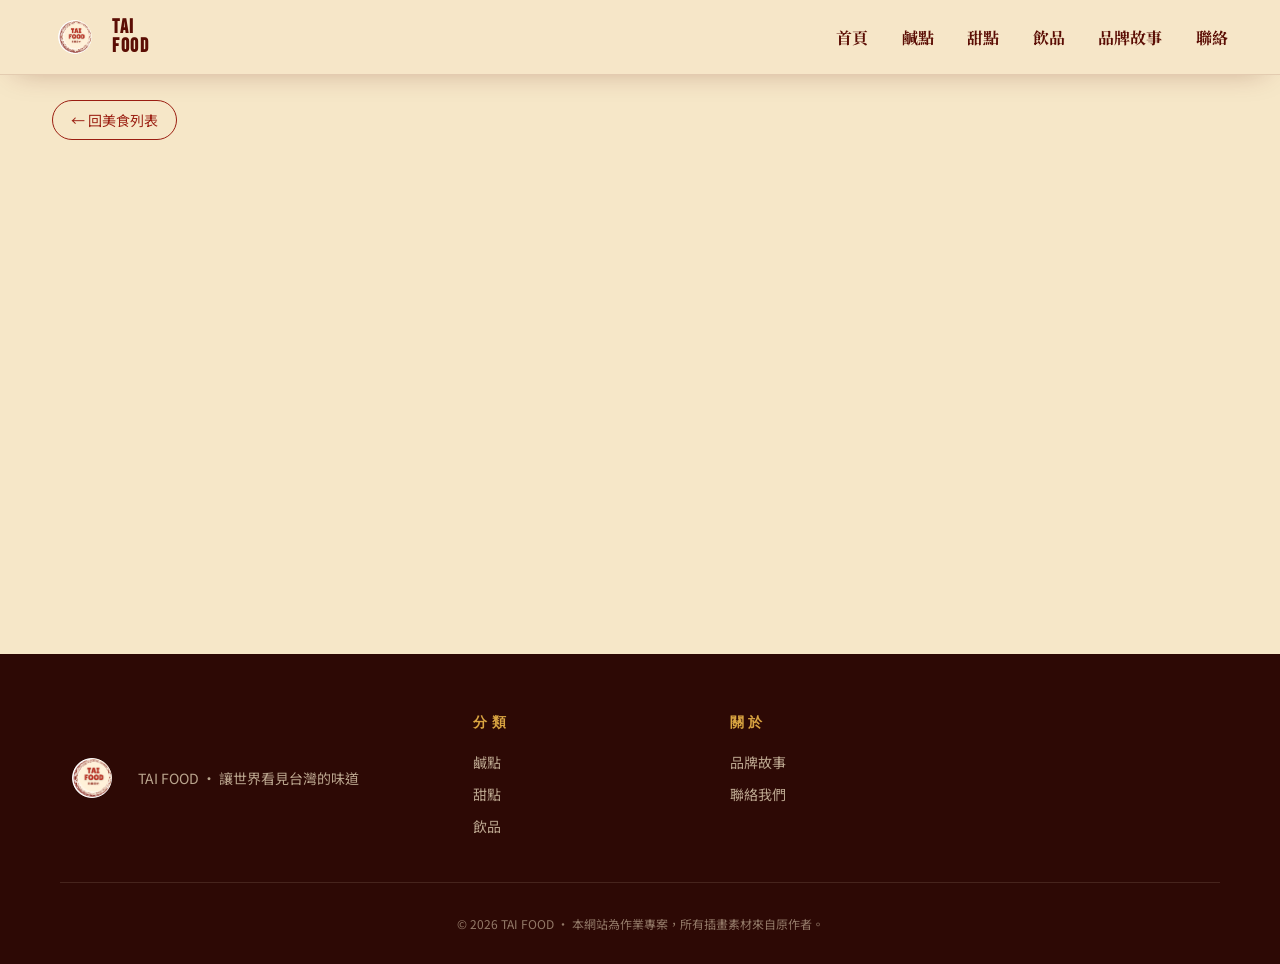
==== dish.html @ c457f82f "first commit" ====
<!DOCTYPE html>
<html lang="zh-Hant">
<head>
<meta charset="UTF-8" />
<meta name="viewport" content="width=device-width, initial-scale=1.0" />
<title>美食詳情｜TAI FOOD</title>
<meta name="description" content="TAI FOOD 美食詳情：菜色介紹、食材拆解，以及哪裡吃得到。" />
<link rel="preconnect" href="https://fonts.googleapis.com" />
<link rel="preconnect" href="https://fonts.gstatic.com" crossorigin />
<link href="https://fonts.googleapis.com/css2?family=Bebas+Neue&family=Noto+Sans+TC:wght@400;500;700;900&family=Noto+Serif+TC:wght@700;900&display=swap" rel="stylesheet" />
<link rel="stylesheet" href="styles.css" />
</head>
<body class="dish-page">

<!-- ░░░ 導覽列（實心版） ░░░ -->
<header id="navbar" class="navbar is-solid" aria-label="主導覽">
  <a href="index.html" class="navbar__brand" aria-label="回到首頁">
    <img src="assets/3.png" alt="TAI FOOD" />
    <span class="navbar__brand-text">TAI<br/>FOOD</span>
  </a>
  <nav class="navbar__menu" aria-label="主選單">
    <a href="index.html#home">首頁</a>
    <a href="index.html#salty">鹹點</a>
    <a href="index.html#sweet">甜點</a>
    <a href="index.html#drink">飲品</a>
    <a href="index.html#story">品牌故事</a>
    <a href="index.html#contact">聯絡</a>
  </nav>
  <button id="navToggle" class="navbar__toggle" type="button" aria-label="開啟選單" aria-expanded="false">
    <span></span><span></span><span></span>
  </button>
</header>

<main id="dishPage" class="dpage">
  <a class="dpage__back" href="index.html#top">← 回美食列表</a>
  <article id="dishDetail" class="ddetail" aria-live="polite"><!-- 由 dish.js 依 ?d= 產生 --></article>
</main>

<footer class="footer">
  <div class="footer__inner">
    <div class="footer__brand">
      <img src="assets/3.png" alt="TAI FOOD" />
      <p>TAI FOOD · 讓世界看見台灣的味道</p>
    </div>
    <div class="footer__cols">
      <div>
        <h4>分類</h4>
        <a href="index.html#salty">鹹點</a>
        <a href="index.html#sweet">甜點</a>
        <a href="index.html#drink">飲品</a>
      </div>
      <div>
        <h4>關於</h4>
        <a href="index.html#story">品牌故事</a>
        <a href="index.html#contact">聯絡我們</a>
      </div>
    </div>
  </div>
  <p class="footer__copy">© 2026 TAI FOOD · 本網站為作業專案，所有插畫素材來自原作者。</p>
</footer>

<script src="data.js"></script>
<script src="dish.js"></script>
<script src="game.js"></script>
</body>
</html>
---- styles.css ----
/* ============================================================
   TAI FOOD · styles.css
   主色 #9b1f12 ｜ 米色 #f6e7c8 ｜ 金色 #d9a441 ｜ 深紅 #5b0d04
   ============================================================ */

:root{
  --c-red:#9b1f12;
  --c-red-deep:#5b0d04;
  --c-red-soft:#b83a2b;
  --c-cream:#f6e7c8;
  --c-cream-deep:#ead0a3;
  --c-gold:#d9a441;
  --c-ink:#2b1410;
  --c-paper:#fffaf0;
  --shadow-card: 0 18px 40px -18px rgba(91,13,4,.55);
  --shadow-soft: 0 6px 24px -10px rgba(0,0,0,.25);
  --radius-lg:28px;
  --radius-md:18px;
  --radius-sm:10px;
  --maxw:1240px;
  --ease:cubic-bezier(.22,1,.36,1);
}

*,*::before,*::after{box-sizing:border-box}
html{scroll-behavior:smooth;scroll-padding-top:84px}
body{
  margin:0;
  font-family:"Noto Sans TC","PingFang TC","Microsoft JhengHei",sans-serif;
  color:var(--c-ink);
  background:var(--c-red);
  -webkit-font-smoothing:antialiased;
  overflow-x:hidden;
}
img{display:block;max-width:100%;height:auto}
a{color:inherit;text-decoration:none}
button{font-family:inherit;cursor:pointer;border:0;background:none;color:inherit}
input{font-family:inherit}
h1,h2,h3,h4{font-family:"Noto Serif TC",serif;font-weight:900;letter-spacing:.02em;margin:0}
p{margin:0;line-height:1.75}
ul{margin:0;padding:0;list-style:none}

/* ============================================================
   SPLASH（開場主視覺）— fixed overlay，避免影響下方 scroll 流
   ============================================================ */
.splash{
  position:fixed;
  inset:0;
  z-index:100;
  overflow:hidden;
  background:var(--c-red);
  cursor:pointer;
}
.splash__bg{
  position:absolute;inset:0;
  width:100%;height:100%;
  object-fit:cover;
  object-position:center;
  animation:splashBreath 8s ease-in-out infinite;
}
@keyframes splashBreath{
  0%,100%{transform:scale(1.02)}
  50%{transform:scale(1.06)}
}
.splash__scroll{
  position:absolute;
  right:24px;bottom:24px;
  z-index:3;
  writing-mode:vertical-rl;
  font-family:"Bebas Neue",sans-serif;
  letter-spacing:.4em;
  font-size:12px;
  color:rgba(255,255,255,.7);
}
.splash.is-leaving{
  animation:splashLeave .9s var(--ease) forwards;
}
@keyframes splashLeave{
  to{transform:translateY(-30px);opacity:0;visibility:hidden}
}

/* ============================================================
   NAVBAR
   ============================================================ */
.navbar{
  position:fixed;
  top:0;left:0;right:0;
  z-index:50;
  display:flex;align-items:center;justify-content:space-between;
  padding:14px clamp(20px,4vw,48px);
  background:var(--c-cream);
  border-bottom:1px solid rgba(91,13,4,.12);
  transition:background .35s var(--ease), box-shadow .35s var(--ease), padding .35s var(--ease);
}
.navbar.is-solid{
  background:rgba(246,231,200,.96);
  backdrop-filter:blur(10px);
  box-shadow:0 10px 30px -16px rgba(91,13,4,.35);
  padding-top:10px;padding-bottom:10px;
}
.navbar__brand{
  display:flex;align-items:center;gap:10px;
  color:var(--c-red-deep);
}
/* 3.png 是 RGB 無 alpha（白色背景）。用 mask 把圓形外的白底切除 */
.logo-circle,
.navbar__brand img,
.story__visual img,
.footer__brand img{
  aspect-ratio:1/1;
  object-fit:cover;
  object-position:center;
  -webkit-mask-image:radial-gradient(circle at 50% 50%, #000 43%, transparent 45%);
          mask-image:radial-gradient(circle at 50% 50%, #000 43%, transparent 45%);
}
.navbar__brand img{width:54px;height:54px;filter:drop-shadow(0 3px 8px rgba(91,13,4,.25))}
.navbar__brand-text{
  font-family:"Bebas Neue",sans-serif;
  font-size:20px;
  line-height:.95;
  letter-spacing:.08em;
  color:var(--c-red-deep);
  font-weight:700;
}
.navbar__menu{display:flex;align-items:center;gap:clamp(14px,2vw,32px)}
.navbar__menu a{
  position:relative;
  color:var(--c-red-deep);
  font-family:"Noto Serif TC",serif;
  font-weight:700;
  font-size:16px;
  padding:8px 4px;
  transition:color .2s;
}
.navbar__menu a::after{
  content:"";
  position:absolute;left:50%;right:50%;bottom:2px;
  height:2px;background:var(--c-red);
  transition:left .3s var(--ease),right .3s var(--ease);
}
.navbar__menu a:hover::after,
.navbar__menu a.is-active::after{left:0;right:0}
.navbar__menu a:hover{color:var(--c-red)}
.navbar__toggle{
  display:none;
  flex-direction:column;gap:5px;
  padding:8px;
}
.navbar__toggle span{
  display:block;width:24px;height:2px;background:var(--c-red-deep);
  transition:transform .3s, opacity .2s;
}
.navbar.is-open .navbar__toggle span:nth-child(1){transform:translateY(7px) rotate(45deg)}
.navbar.is-open .navbar__toggle span:nth-child(2){opacity:0}
.navbar.is-open .navbar__toggle span:nth-child(3){transform:translateY(-7px) rotate(-45deg)}

/* ============================================================
   HERO 主搜尋區（大爆版 BOOM）
   ============================================================ */
.hero{
  position:relative;
  min-height:100vh;
  padding:140px clamp(20px,5vw,60px) 100px;
  background:
    radial-gradient(ellipse 90% 70% at 72% 30%, rgba(255,205,110,.42), transparent 58%),
    radial-gradient(ellipse 60% 65% at 12% 92%, rgba(91,13,4,.7), transparent 62%),
    linear-gradient(155deg, #9a2412 0%, var(--c-red) 48%, #7a1008 100%);
  color:var(--c-cream);
  overflow:hidden;
  isolation:isolate;
}

/* 主光源：金色太陽光暈 */
.hero__sun{
  position:absolute;
  top:-15vh; right:-10vw;
  width:90vh; height:90vh;
  background:
    radial-gradient(circle, rgba(255,210,120,.55) 0%, rgba(217,164,65,.25) 30%, transparent 65%);
  filter:blur(20px);
  z-index:0;
  animation:sunBreath 9s ease-in-out infinite;
  pointer-events:none;
}
@keyframes sunBreath{
  0%,100%{transform:scale(1);opacity:.9}
  50%{transform:scale(1.08);opacity:1}
}

/* 紙質顆粒（薄薄一層髒度，質感關鍵） */
.hero__grain{
  position:absolute;inset:0;
  z-index:1;
  pointer-events:none;
  opacity:.18;
  mix-blend-mode:overlay;
  background-image:url("data:image/svg+xml;utf8,<svg xmlns='http://www.w3.org/2000/svg' width='200' height='200'><filter id='n'><feTurbulence type='fractalNoise' baseFrequency='.9' numOctaves='2' stitchTiles='stitch'/><feColorMatrix values='0 0 0 0 0 0 0 0 0 0 0 0 0 0 0 0 0 0 .5 0'/></filter><rect width='100%' height='100%' filter='url(%23n)'/></svg>");
}

.hero__bgdecor{
  position:absolute;inset:0;
  pointer-events:none;
  z-index:2;
}
.hero__ripple{
  position:absolute;
  filter:drop-shadow(0 8px 24px rgba(0,0,0,.35));
  will-change:transform;
  --px:0px; --py:0px;
  transform:translate3d(var(--px),var(--py),0);
}
.hero__ripple--1{top:8%;right:-6%;width:48%;opacity:.45}
.hero__ripple--2{bottom:-12%;left:-8%;width:42%;opacity:.4}
.hero__ripple--3{top:35%;left:48%;width:22%;opacity:.3}

/* 品牌圓形 LOGO 浮水印：藏在標題左後方，低透明度當質感層 */
.hero__watermark{
  position:absolute;
  top:50%; left:2%;
  width:min(46vh,440px);
  z-index:2;
  opacity:.08;
  pointer-events:none;
  --px:0px; --py:0px;
  transform:translate(-10%,-50%) translate3d(var(--px),var(--py),0);
  filter:drop-shadow(0 0 40px rgba(217,164,65,.4));
  animation:wmSpin 60s linear infinite;
}
@keyframes wmSpin{
  0%{filter:drop-shadow(0 0 40px rgba(217,164,65,.3))}
  50%{filter:drop-shadow(0 0 60px rgba(217,164,65,.55))}
  100%{filter:drop-shadow(0 0 40px rgba(217,164,65,.3))}
}

/* ============================================================
   食物爆炸拼貼層 — 14 道精選散落 + 階梯爆出 + 異步浮動
   ============================================================ */
.hero__feast{
  position:absolute;
  inset:0;
  z-index:3;
  pointer-events:none;
  overflow:hidden;
}
/* 外層 div：接視差位移（JS 寫 --px/--py） */
.hero__food{
  position:absolute;
  --px:0px; --py:0px;
  transform:translate3d(var(--px),var(--py),0);
  will-change:transform;
  opacity:0;
  animation:foodBoom .9s var(--ease) var(--delay,0ms) forwards;
}
/* 內層 img：接旋轉 + floating，跟外層 transform 互不干擾 */
.hero__food img{
  display:block;
  width:100%;
  height:auto;
  filter:drop-shadow(0 14px 28px rgba(0,0,0,.45)) drop-shadow(0 0 18px rgba(217,164,65,.18));
  transform:rotate(var(--rot,0deg));
  animation:foodFloat var(--float-dur,7s) ease-in-out var(--float-delay,0s) infinite;
  will-change:transform;
}
@keyframes foodBoom{
  0%{
    opacity:0;
    transform:translate3d(var(--from-x,0),var(--from-y,0),0) scale(.3);
  }
  60%{opacity:1}
  100%{
    opacity:1;
    transform:translate3d(var(--px),var(--py),0) scale(1);
  }
}
@keyframes foodFloat{
  0%,100%{transform:rotate(var(--rot,0deg)) translateY(0)}
  50%{transform:rotate(calc(var(--rot,0deg) + 2deg)) translateY(-10px)}
}

/* 14 張食物個別定位（top/left/width + 個別旋轉與浮動參數） */
.hero__food--1 {top: 6%;  right: 4%;  width:22%; --rot: -8deg; --from-x:120px;  --from-y:-80px;  --float-dur:6.5s; --float-delay:.1s}
.hero__food--2 {top: 14%; right: 30%; width:16%; --rot:  6deg; --from-x:-60px;  --from-y:-100px; --float-dur:7.2s; --float-delay:.4s}
.hero__food--3 {top: 38%; right: -2%; width:18%; --rot: 12deg; --from-x:140px;  --from-y:40px;   --float-dur:5.8s; --float-delay:.2s}
.hero__food--4 {top: 60%; right: 12%; width:20%; --rot: -4deg; --from-x:80px;   --from-y:120px;  --float-dur:8s;   --float-delay:.6s}
.hero__food--5 {top: 72%; right: 36%; width:14%; --rot: 14deg; --from-x:-40px;  --from-y:140px;  --float-dur:6.8s; --float-delay:.3s}
.hero__food--6 {top: 30%; right: 50%; width:11%; --rot: -10deg;--from-x:-100px; --from-y:-60px;  --float-dur:7.5s; --float-delay:.8s}
.hero__food--7 {top: 4%;  left: 50%;  width:10%; --rot:  8deg; --from-x:0;      --from-y:-120px; --float-dur:6s;   --float-delay:.5s}
.hero__food--8 {top: 80%; left: 42%;  width: 9%; --rot:-14deg; --from-x:-30px;  --from-y:160px;  --float-dur:7.8s; --float-delay:.2s}
.hero__food--9 {top: 22%; right: 18%; width:13%; --rot: 18deg; --from-x:60px;   --from-y:-80px;  --float-dur:6.3s; --float-delay:.7s}
.hero__food--10{top: 56%; right: 28%; width:10%; --rot: -6deg; --from-x:40px;   --from-y:100px;  --float-dur:8.5s; --float-delay:.1s}
.hero__food--11{top: 48%; right: 44%; width:12%; --rot: 10deg; --from-x:-80px;  --from-y:40px;   --float-dur:7s;   --float-delay:.9s}
.hero__food--12{top: 86%; right: 6%;  width:13%; --rot: -16deg;--from-x:100px;  --from-y:180px;  --float-dur:6.6s; --float-delay:.4s}
.hero__food--13{top: 88%; left: 4%;   width:14%; --rot: 12deg; --from-x:-180px; --from-y:120px;  --float-dur:7.4s; --float-delay:.5s}
.hero__food--14{top: 64%; left: 28%;  width:11%; --rot:-12deg; --from-x:-140px; --from-y:60px;   --float-dur:6.9s; --float-delay:.3s}

/* 角落紅色印章（避開 KV 中央 LOGO，貼右上邊緣） */
.hero__stamp{
  position:absolute;
  top:104px;
  right:clamp(16px,2.5vw,28px);
  z-index:5;
  width:80px;
  height:80px;
  border-radius:50%;
  background:linear-gradient(135deg, #c43426 0%, #7a1209 100%);
  border:2px solid rgba(246,231,200,.4);
  display:flex;
  flex-direction:column;
  align-items:center;
  justify-content:center;
  color:var(--c-cream);
  box-shadow:0 12px 32px rgba(0,0,0,.4), inset 0 0 0 4px rgba(91,13,4,.4);
  transform:rotate(-12deg);
  animation:stampSway 4s ease-in-out infinite;
}
@keyframes stampSway{
  0%,100%{transform:rotate(-12deg)}
  50%{transform:rotate(-8deg) scale(1.04)}
}
.hero__stamp-zh{
  font-family:"Noto Serif TC",serif;
  font-weight:900;
  font-size:30px;
  line-height:1;
}
.hero__stamp-en{
  font-family:"Bebas Neue",sans-serif;
  font-size:8px;
  letter-spacing:.15em;
  margin-top:4px;
  opacity:.85;
}

.hero__inner{
  position:relative;
  z-index:6;
  max-width:var(--maxw);
  margin:0 auto;
}
.hero__eyebrow{
  display:inline-flex;
  align-items:center;
  gap:12px;
  font-family:"Bebas Neue",sans-serif;
  letter-spacing:.4em;
  color:var(--c-gold);
  font-size:14px;
  margin-bottom:28px;
  padding:6px 16px;
  border:1px solid rgba(217,164,65,.35);
  border-radius:999px;
  background:rgba(91,13,4,.3);
  backdrop-filter:blur(4px);
  animation:heroFadeUp .9s var(--ease) .1s both;
}
.hero__eyebrow-dot{
  width:8px;height:8px;border-radius:50%;
  background:var(--c-gold);
  box-shadow:0 0 12px var(--c-gold);
  animation:dotPulse 1.4s ease-in-out infinite;
}
@keyframes dotPulse{
  0%,100%{opacity:1;transform:scale(1)}
  50%{opacity:.5;transform:scale(.7)}
}

.hero__title{
  font-size:clamp(64px,12vw,196px);
  line-height:.92;
  color:var(--c-cream);
  letter-spacing:-.02em;
  margin-left:-.04em;
}
.hero__title-line{
  display:block;
  position:relative;
  text-shadow:
    0 4px 0 rgba(91,13,4,.5),
    0 8px 24px rgba(0,0,0,.5),
    0 0 80px rgba(217,164,65,.15);
  animation:heroFadeUp 1s var(--ease) both;
}
.hero__title-line:nth-child(1){animation-delay:.25s}
.hero__title-line:nth-child(2){animation-delay:.45s}

.hero__title-accent{
  position:relative;
  display:inline-block;
  color:var(--c-gold);
  font-style:italic;
  padding:0 .04em;
  background:linear-gradient(180deg, #fff2c4 0%, var(--c-gold) 55%, #a36e1f 100%);
  -webkit-background-clip:text;
  background-clip:text;
  -webkit-text-fill-color:transparent;
  filter:drop-shadow(0 8px 20px rgba(217,164,65,.45));
}
/* 三層重影：黑底 → 紅描邊 → 金主字（製造立體爆炸感） */
.hero__title-accent::before,
.hero__title-accent::after{
  content:attr(data-text);
  position:absolute;
  left:0; top:0;
  font-style:italic;
  pointer-events:none;
}
.hero__title-accent::before{
  z-index:-2;
  transform:translate(10px, 12px);
  color:transparent;
  -webkit-text-stroke:2px rgba(91,13,4,.85);
  -webkit-text-fill-color:transparent;
  background:none;
  filter:none;
}
.hero__title-accent::after{
  z-index:-1;
  transform:translate(5px, 6px);
  color:rgba(91,13,4,.55);
  -webkit-text-fill-color:rgba(91,13,4,.55);
  background:none;
  filter:none;
}

@keyframes heroFadeUp{
  0%{opacity:0;transform:translateY(40px)}
  100%{opacity:1;transform:translateY(0)}
}
.hero__lede{
  margin:32px 0 40px;
  font-size:clamp(15px,1.6vw,19px);
  max-width:560px;
  color:rgba(246,231,200,.88);
  border-left:3px solid var(--c-gold);
  padding-left:16px;
  animation:heroFadeUp 1s var(--ease) .65s both;
}

/* 搜尋表單 */
.search{
  display:grid;
  grid-template-columns:1fr 1fr auto;
  gap:8px;
  padding:8px;
  background:var(--c-cream);
  border-radius:999px;
  max-width:780px;
  box-shadow:
    var(--shadow-card),
    0 0 0 1px rgba(217,164,65,.25),
    0 0 40px rgba(217,164,65,.2);
  animation:heroFadeUp 1s var(--ease) .85s both;
}
.search__field{
  display:flex;align-items:center;gap:10px;
  padding:0 18px;
  background:#fff;
  border-radius:999px;
}
.search__field:focus-within{
  outline:2px solid var(--c-gold);
}
.search__icon{font-size:18px}
.search__field input{
  flex:1;
  border:0;outline:0;
  padding:16px 0;
  font-size:15px;
  color:var(--c-ink);
  background:transparent;
  min-width:0;
}
.search__submit{
  display:inline-flex;align-items:center;gap:8px;
  padding:0 28px;
  background:var(--c-red);
  color:#fff;
  border-radius:999px;
  font-family:"Bebas Neue",sans-serif;
  letter-spacing:.2em;
  font-size:16px;
  transition:background .2s, transform .2s;
}
.search__submit:hover{background:var(--c-red-deep);transform:translateY(-1px)}
.search__submit:active{transform:translateY(0)}

/* 標籤 */
.hero__tags{
  margin-top:32px;
  display:flex;align-items:center;flex-wrap:wrap;gap:12px;
  animation:heroFadeUp 1s var(--ease) 1.05s both;
}
.hero__tags-label{
  font-family:"Bebas Neue",sans-serif;
  letter-spacing:.3em;
  color:var(--c-gold);
  font-size:13px;
}
.tags{display:flex;flex-wrap:wrap;gap:8px}
.tags button{
  padding:8px 16px;
  background:rgba(246,231,200,.12);
  border:1px solid rgba(246,231,200,.3);
  color:var(--c-cream);
  border-radius:999px;
  font-size:13px;
  transition:all .25s var(--ease);
}
.tags button:hover{
  background:var(--c-gold);
  color:var(--c-red-deep);
  border-color:var(--c-gold);
  transform:translateY(-2px);
}

.search__output{
  display:block;
  margin-top:24px;
  min-height:24px;
  color:var(--c-gold);
  font-size:14px;
}

/* ============================================================
   搜尋結果（假資料店家）
   ============================================================ */
.results{
  background:var(--c-cream);
  padding:64px clamp(20px,5vw,60px) 24px;
  border-top:3px solid var(--c-gold);
}
.results__inner{max-width:var(--maxw);margin:0 auto}
.results__bar{
  display:flex;align-items:center;justify-content:space-between;
  flex-wrap:wrap;gap:12px;margin-bottom:28px;
}
.results__head{
  font-family:"Noto Serif TC",serif;
  font-weight:900;
  font-size:clamp(22px,3vw,32px);
  color:var(--c-red);
}
.results__clear{
  padding:8px 18px;
  border:1px solid var(--c-red);
  border-radius:999px;
  color:var(--c-red);
  font-size:13px;
  background:transparent;
  transition:all .2s var(--ease);
}
.results__clear:hover{background:var(--c-red);color:#fff}
.results__grid{
  display:grid;
  grid-template-columns:repeat(auto-fill,minmax(280px,1fr));
  gap:20px;
}
.results__empty{
  margin:24px 0 8px;
  color:var(--c-ink);
  opacity:.7;
  font-size:15px;
}

/* 店家結果卡 */
.rcard{
  background:#fff;
  border-radius:18px;
  padding:22px 22px 18px;
  box-shadow:var(--shadow-card);
  border:1px solid rgba(217,164,65,.25);
  border-top:4px solid var(--c-gold);
  display:flex;flex-direction:column;gap:10px;
  transition:transform .2s var(--ease),box-shadow .2s var(--ease);
}
.rcard:hover{transform:translateY(-4px);box-shadow:0 18px 40px rgba(91,13,4,.18)}
.rcard--salty{border-top-color:#c43426}
.rcard--sweet{border-top-color:#e0894d}
.rcard--drink{border-top-color:#5b8c5a}
.rcard__top{display:flex;align-items:baseline;justify-content:space-between;gap:10px}
.rcard__name{
  font-family:"Noto Serif TC",serif;
  font-weight:700;font-size:20px;color:var(--c-ink);
}
.rcard__price{color:var(--c-gold);font-weight:700;letter-spacing:.05em}
.rcard__loc{font-size:13px;color:var(--c-ink);opacity:.8;display:flex;align-items:center;gap:8px}
.rcard__cat{
  margin-left:auto;
  background:rgba(217,164,65,.18);
  color:var(--c-red);
  padding:2px 10px;border-radius:999px;font-size:11px;font-weight:700;
}
.rcard__tags{display:flex;flex-wrap:wrap;gap:6px}
.rcard__tag{
  background:rgba(196,52,38,.08);
  color:var(--c-red);
  padding:3px 10px;border-radius:999px;font-size:12px;
}
.rcard__note{font-size:13px;line-height:1.6;color:var(--c-ink);opacity:.85;flex:1}
.rcard__meta{
  display:flex;align-items:center;justify-content:space-between;
  border-top:1px dashed rgba(91,13,4,.15);padding-top:10px;font-size:12px;
}
.rcard__rating{color:var(--c-gold);letter-spacing:1px}
.rcard__rating b{color:var(--c-ink);margin-left:4px}
.rcard__hours{color:var(--c-ink);opacity:.7}

/* 菜卡是連結（點進詳情頁）：去底線、文字色繼承 */
.dish{cursor:pointer;text-decoration:none;color:inherit}
.dish:focus-visible{
  outline:3px solid var(--c-gold);
  outline-offset:4px;
  border-radius:18px;
}

/* ============================================================
   菜色詳情頁 dish.html
   ============================================================ */
.dish-page{background:var(--c-cream)}
.dpage{
  max-width:1240px;
  margin:0 auto;
  padding:100px clamp(18px,4vw,32px) 60px;
}
.dpage__back{
  display:inline-flex;align-items:center;
  margin-bottom:24px;padding:9px 18px;
  border:1px solid var(--c-red);border-radius:999px;
  color:var(--c-red);font-size:14px;text-decoration:none;
  transition:all .2s var(--ease);
}
.dpage__back:hover{background:var(--c-red);color:#fff;transform:translateX(-3px)}

/* 進場：各區塊由上往下逐段浮現 */
.ddetail > *{
  opacity:0;transform:translateY(26px);
  transition:opacity .55s var(--ease), transform .55s var(--ease);
  transition-delay:calc(var(--i,0) * 90ms + 80ms);
}
.ddetail.is-in > *{opacity:1;transform:none}

/* 主視覺 + 基本資料（雙欄） */
.dhero{
  display:grid;
  grid-template-columns:minmax(0,680px) 1fr;
  gap:44px;align-items:center;
  background:#fff;border-radius:28px;padding:32px;
  box-shadow:var(--shadow-card);
  border:1px solid rgba(217,164,65,.25);
  border-top:6px solid var(--c-red);
}
.dhero--sweet{border-top-color:#e0894d}
.dhero--drink{border-top-color:#5b8c5a}
.dhero__media{
  aspect-ratio:1/1;border-radius:24px;overflow:hidden;
  display:flex;align-items:center;justify-content:center;
  background:
    radial-gradient(circle at 30% 25%, rgba(255,255,255,.7), transparent 55%),
    radial-gradient(circle at center, var(--c-cream) 60%, var(--c-cream-deep) 100%);
  box-shadow:inset 0 -10px 26px rgba(91,13,4,.16);
}
.dhero--drink .dhero__media{
  background:radial-gradient(circle at center, #f6e7c8 60%, #c48b48 100%);
}
.dhero__media img{width:98%;height:98%;object-fit:contain;filter:drop-shadow(0 18px 30px rgba(91,13,4,.3))}
.dhero__media--emoji span{font-size:clamp(150px,26vw,240px);line-height:1;filter:drop-shadow(0 10px 18px rgba(91,13,4,.3))}

/* 食材飛入聚攏 → 成品浮現（滷肉飯特別動畫） */
.dhero__media--assemble{
  position:relative;overflow:hidden;
  width:100%;
  aspect-ratio:677/369;        /* 配合素材比例，且子元素皆 absolute 時仍有高度 */
  background:radial-gradient(circle at 50% 42%, #fff, var(--c-cream) 72%);
}
.assemble{position:absolute;inset:0}
.assemble__result,
.assemble__piece{
  position:absolute;inset:0;
  width:100%;height:100%;
  object-fit:contain;
  will-change:transform,opacity;
}
.assemble__result{opacity:0;transform:scale(.92);filter:drop-shadow(0 16px 26px rgba(91,13,4,.28))}
.assemble__piece{opacity:0;filter:drop-shadow(0 10px 18px rgba(91,13,4,.22))}

.assemble.is-playing .assemble__result{animation:asmResult 1.1s var(--ease) 1.15s forwards}
.assemble.is-playing .assemble__piece{animation:asmGather 1.5s var(--ease) var(--d,0ms) both}

@keyframes asmGather{
  0%{opacity:0;transform:translate(var(--tx),var(--ty)) rotate(var(--rot)) scale(.6)}
  22%{opacity:1}
  62%{opacity:1;transform:translate(0,0) rotate(0deg) scale(.9)}
  100%{opacity:0;transform:translate(0,0) rotate(0deg) scale(1)}
}
@keyframes asmResult{
  0%{opacity:0;transform:scale(.92)}
  60%{opacity:1}
  100%{opacity:1;transform:scale(1)}
}

.assemble__replay{
  position:absolute;left:50%;bottom:12px;transform:translateX(-50%);
  z-index:5;padding:8px 18px;border-radius:999px;
  background:var(--c-red);color:#fff;font-size:13px;letter-spacing:.05em;
  box-shadow:0 6px 16px rgba(91,13,4,.3);
  transition:background .2s var(--ease), transform .2s var(--ease);
}
.assemble__replay:hover{background:var(--c-red-deep);transform:translateX(-50%) translateY(-2px)}

@media (prefers-reduced-motion: reduce){
  .assemble.is-playing .assemble__result{animation:none;opacity:1;transform:none}
  .assemble.is-playing .assemble__piece{animation:none;opacity:0}
}

.dhero__num{font-family:"Bebas Neue",sans-serif;letter-spacing:.2em;color:var(--c-gold);font-size:16px}
.dhero__name{font-family:"Noto Serif TC",serif;font-weight:900;font-size:clamp(34px,6vw,56px);color:var(--c-red);line-height:1.05;margin-top:2px}
.dhero__en{font-family:"Bebas Neue",sans-serif;letter-spacing:.16em;color:var(--c-gold);font-size:18px;margin-top:6px}
.dhero__meta{display:flex;align-items:center;gap:12px;margin:18px 0}
.dcat{padding:5px 16px;border-radius:999px;font-size:13px;font-weight:700;color:#fff;background:var(--c-red)}
.dcat--sweet{background:#e0894d}
.dcat--drink{background:#5b8c5a}
.dprice{font-family:"Bebas Neue",sans-serif;font-size:24px;color:var(--c-ink);letter-spacing:.05em}
.dhero__desc{font-size:16px;line-height:1.9;color:var(--c-ink)}
.dhero__tags{display:flex;flex-wrap:wrap;gap:8px;margin-top:18px}
.dchip{background:rgba(196,52,38,.08);color:var(--c-red);padding:4px 12px;border-radius:999px;font-size:12px}

/* 區塊 */
.dsec{margin-top:48px}
.dsec__h{
  font-family:"Noto Serif TC",serif;font-weight:900;font-size:clamp(22px,3vw,28px);
  color:var(--c-ink);display:inline-block;
  padding-bottom:10px;border-bottom:3px solid var(--c-gold);margin-bottom:24px;
}
.dsec__empty{color:var(--c-ink);opacity:.7;font-size:15px}

/* 食材拆解 */
.ding__grid{display:flex;flex-wrap:wrap;gap:22px}
.ding{width:188px;display:flex;flex-direction:column;align-items:center;gap:12px;text-align:center}
.ding__disc{
  width:172px;height:172px;border-radius:50%;background:#fff;
  display:flex;align-items:center;justify-content:center;
  box-shadow:0 8px 18px rgba(91,13,4,.14);
  transition:transform .25s var(--ease);
}
.ding__disc img{width:82%;height:82%;object-fit:contain}
.ding:hover .ding__disc{transform:scale(1.08) rotate(-5deg)}
.ding__label{font-size:13px;color:var(--c-ink);opacity:.85}

/* 哪裡吃得到（重用 .rcard） */
.dstores__grid{display:grid;grid-template-columns:repeat(auto-fill,minmax(260px,1fr));gap:18px}

/* 你可能也想吃 */
.drel__grid{display:grid;grid-template-columns:repeat(auto-fill,minmax(220px,1fr));gap:20px}
.drel{
  display:flex;flex-direction:column;align-items:center;gap:8px;
  padding:18px 14px;background:#fff;border-radius:18px;text-decoration:none;
  color:var(--c-ink);border:1px solid rgba(217,164,65,.2);
  transition:transform .2s var(--ease), box-shadow .2s var(--ease), border-color .2s;
}
.drel:hover{transform:translateY(-5px);box-shadow:var(--shadow-card);border-color:var(--c-gold)}
.drel__media{
  width:172px;height:172px;border-radius:50%;overflow:hidden;
  display:flex;align-items:center;justify-content:center;
  background:radial-gradient(circle at center, var(--c-cream) 60%, var(--c-cream-deep) 100%);
}
.drel__media img{width:84%;height:84%;object-fit:contain}
.drel__emoji{font-size:74px;line-height:1}
.drel__name{font-weight:700;font-size:15px}
.drel__price{font-family:"Bebas Neue",sans-serif;color:var(--c-gold);font-size:14px;letter-spacing:.08em}

/* 找不到 */
.ddetail__notfound{text-align:center;padding:60px 20px}
.ddetail__notfound-emoji{font-size:80px}
.ddetail__notfound h1{font-family:"Noto Serif TC",serif;color:var(--c-red);font-size:32px;margin:14px 0 8px}
.ddetail__notfound p{color:var(--c-ink);opacity:.8;margin-bottom:20px}
.ddetail__cta{
  display:inline-block;padding:12px 26px;border-radius:999px;
  background:var(--c-red);color:#fff;text-decoration:none;
  transition:background .2s;
}
.ddetail__cta:hover{background:var(--c-red-deep)}

@media (max-width:760px){
  .dhero{grid-template-columns:1fr;gap:22px;padding:22px}
  .dhero__media{max-width:340px;margin:0 auto}
  /* 食材圓圖：手機縮小成一排約 3 顆，避免一排一顆過於空曠 */
  .ding{width:100px;gap:8px}
  .ding__disc{width:92px;height:92px}
  .ding__grid{gap:14px;justify-content:center}
  /* 相關推薦：手機固定 2 欄 */
  .drel__grid{grid-template-columns:repeat(2,1fr)}
  .drel__media{width:120px;height:120px}
}
@media (prefers-reduced-motion: reduce){
  .ddetail > *{transition:opacity .2s ease;transform:none}
}

/* ============================================================
   三大支柱
   ============================================================ */
.pillars{
  background:var(--c-cream);
  padding:80px clamp(20px,5vw,60px);
  position:relative;
}
.pillars::before{
  content:"";
  position:absolute;top:-1px;left:0;right:0;height:60px;
  background:linear-gradient(180deg, var(--c-red) 0%, transparent 100%);
  opacity:.3;
}
.pillars__grid{
  max-width:var(--maxw);
  margin:0 auto;
  display:grid;
  grid-template-columns:repeat(3,1fr);
  gap:20px;
}
.pillar{
  position:relative;
  padding:40px 32px;
  border-radius:var(--radius-lg);
  background:#fff;
  color:var(--c-red-deep);
  overflow:hidden;
  transition:transform .35s var(--ease), box-shadow .35s var(--ease);
  border:1px solid rgba(155,31,18,.08);
}
.pillar:hover{
  transform:translateY(-8px);
  box-shadow:var(--shadow-card);
}
.pillar::after{
  content:"";
  position:absolute;left:32px;right:32px;bottom:24px;
  height:3px;background:var(--c-gold);
  transform:scaleX(.2);transform-origin:left;
  transition:transform .4s var(--ease);
}
.pillar:hover::after{transform:scaleX(1)}
.pillar__num{
  font-family:"Bebas Neue",sans-serif;
  font-size:48px;
  color:var(--c-red);
  opacity:.25;
  line-height:1;
}
.pillar h2{
  font-size:42px;
  margin:8px 0 4px;
  color:var(--c-red);
}
.pillar p{
  font-family:"Bebas Neue",sans-serif;
  letter-spacing:.3em;
  color:var(--c-gold);
  font-size:14px;
  margin-bottom:16px;
}
.pillar small{font-size:14px;line-height:1.7;color:var(--c-ink)}

/* ============================================================
   分類菜單區 .cat
   ============================================================ */
.cat{
  padding:100px clamp(20px,5vw,60px);
  position:relative;
}
.cat--salty{background:var(--c-red);color:var(--c-cream)}
.cat--sweet{background:var(--c-cream);color:var(--c-red-deep)}
.cat--drink{background:var(--c-red-deep);color:var(--c-cream)}

.cat__head{
  max-width:var(--maxw);
  margin:0 auto 60px;
  text-align:center;
}
.cat__eyebrow{
  font-family:"Bebas Neue",sans-serif;
  letter-spacing:.5em;
  font-size:13px;
  color:var(--c-gold);
  margin-bottom:14px;
}
.cat__title{
  font-size:clamp(48px,7vw,96px);
  letter-spacing:.05em;
  margin-bottom:20px;
}
.cat__lede{
  max-width:600px;
  margin:0 auto;
  opacity:.85;
  font-size:16px;
}

/* ============================================================
   甜點圓桌轉盤（釘住聚焦 + 滾動驅動旋轉）
   ============================================================ */
.tt-track{position:relative;height:300vh}
.tt-track.is-static{height:auto}          /* 減動 fallback：回到一般格線 */
.tt-sticky{
  --nav-h:88px;                          /* 固定導覽列高度，置中時扣掉避免頂端被切 */
  position:sticky;top:0;
  height:100vh;
  display:grid;place-items:center;
  padding-top:var(--nav-h);              /* 在 header 以下的可視區置中 */
  box-sizing:border-box;
  overflow:hidden;
}
.tt-track.is-static .tt-sticky{position:static;height:auto;display:block;padding-top:0}

.turntable{
  --spin:0deg;
  --D:min(88vw,660px,66vh);              /* 同時受視窗高限制，矮螢幕也不會頂到 header */
  --R:calc(var(--D) * 0.40);            /* 盤子離圓心半徑 */
  position:relative;
  width:var(--D);height:var(--D);
}

/* 圓心 hub：標題 + 當前聚焦甜點名 */
.tt-hub{
  position:absolute;top:50%;left:50%;
  transform:translate(-50%,-50%);
  width:38%;
  text-align:center;color:var(--c-red);
  z-index:1;pointer-events:none;
}
.tt-hub__label{
  display:block;font-family:"Noto Serif TC",serif;font-weight:900;
  font-size:clamp(26px,4vw,40px);line-height:1;
}
.tt-hub__name{
  display:block;margin-top:10px;
  font-size:clamp(14px,1.6vw,18px);font-weight:700;color:var(--c-red-deep);
  min-height:1.4em;
}
.tt-hub__hint{
  display:block;margin-top:8px;
  font-family:"Bebas Neue",sans-serif;letter-spacing:.2em;font-size:12px;color:var(--c-gold);
}

/* 盤子：三層 transform — 定位上盤 / 反轉正立 / 聚焦放大 */
.tt-plate{
  position:absolute;top:50%;left:50%;
  width:clamp(116px,16vw,168px);
  text-decoration:none;color:var(--c-red-deep);
  transform:translate(-50%,-50%) rotate(calc(var(--a) + var(--spin))) translateY(calc(-1 * var(--R)));
}
.tt-plate__inner{
  display:block;
  transform:rotate(calc(-1 * (var(--a) + var(--spin))));
}
.tt-plate__card{
  --s:0.82;
  display:flex;flex-direction:column;align-items:center;gap:6px;
  transform:scale(var(--s));
  opacity:.72;
  transition:transform .3s var(--ease), opacity .3s var(--ease);
}
.tt-plate.is-front{z-index:3}
.tt-plate.is-front .tt-plate__card{--s:1.28;opacity:1}

.tt-plate__disc{
  width:100%;aspect-ratio:1;border-radius:50%;
  display:flex;align-items:center;justify-content:center;overflow:hidden;
  background:
    radial-gradient(circle at 30% 25%, rgba(255,255,255,.7), transparent 55%),
    radial-gradient(circle at center, var(--c-cream) 60%, var(--c-cream-deep) 100%);
  box-shadow:inset 0 -8px 20px rgba(91,13,4,.16), 0 10px 24px -8px rgba(91,13,4,.35);
  transition:box-shadow .3s var(--ease);
}
.tt-plate.is-front .tt-plate__disc{
  box-shadow:inset 0 -8px 20px rgba(91,13,4,.16),
             0 16px 36px -8px rgba(91,13,4,.4),
             0 0 0 4px rgba(217,164,65,.55),
             0 0 30px rgba(217,164,65,.5);
}
.tt-plate__disc img{width:84%;height:84%;object-fit:contain;filter:drop-shadow(0 8px 12px rgba(91,13,4,.25))}
.tt-plate__disc--emoji span{font-size:clamp(48px,7vw,72px);line-height:1}
.tt-plate__name{font-family:"Noto Serif TC",serif;font-weight:700;font-size:15px;color:var(--c-red)}
.tt-plate__price{font-family:"Bebas Neue",sans-serif;letter-spacing:.06em;font-size:13px;color:var(--c-gold)}

@media (max-width:760px){
  .tt-track{height:260vh}
  .turntable{--D:min(94vw,460px);--R:calc(var(--D) * 0.42)}
  .tt-plate{width:clamp(96px,28vw,132px)}
  .tt-plate.is-front .tt-plate__card{--s:1.18}
}

/* ============================================================
   飲品橫向展開手風琴
   ============================================================ */
.panels{
  max-width:var(--maxw);
  margin:0 auto;
  display:flex;
  gap:12px;
  height:clamp(420px,62vh,600px);
}
.panel{
  position:relative;
  flex:1;min-width:0;
  border-radius:20px;
  overflow:hidden;
  cursor:pointer;
  opacity:0;                                   /* 進場前 */
  background:linear-gradient(160deg,
    hsl(calc(10 + var(--i) * 6) 68% 33%),
    hsl(calc(4 + var(--i) * 5) 76% 15%));
  border:1px solid rgba(217,164,65,.25);
  box-shadow:0 14px 32px -12px rgba(0,0,0,.6);
  transition:flex .55s var(--ease);
}
.panels.is-in .panel{animation:panelRise .6s var(--ease) calc(var(--i) * 80ms) both}
@keyframes panelRise{from{opacity:0;transform:translateY(32px)}to{opacity:1;transform:none}}
.panel.is-active{flex:4.6}

/* 裝飾素材底紋（漣漪／祥雲），展開時更明顯 */
.panel__decor{position:absolute;inset:0;z-index:0;display:flex;align-items:center;justify-content:center;opacity:.16;pointer-events:none;transition:opacity .5s var(--ease)}
.panel__decor img{width:130%;height:130%;object-fit:cover;filter:saturate(.7) brightness(1.1)}
.panel.is-active .panel__decor{opacity:.3}

/* emoji 主視覺 */
.panel__emoji{
  position:absolute;inset:0;z-index:1;
  display:flex;align-items:center;justify-content:center;
  font-size:clamp(42px,6vw,78px);
  filter:drop-shadow(0 10px 16px rgba(0,0,0,.45));
  transition:transform .5s var(--ease);
}
.panel.is-active .panel__emoji{transform:translateY(-24%) scale(1.18)}

/* 合成照片主視覺（珍奶／青茶／木瓜牛奶） */
.panel__photo{
  position:absolute;inset:0;z-index:1;
  display:flex;align-items:center;justify-content:center;
  padding:16px;
  transition:transform .5s var(--ease);
}
.panel__photo img{
  max-height:60%;max-width:92%;object-fit:contain;
  filter:drop-shadow(0 16px 26px rgba(0,0,0,.5));
  transition:transform .5s var(--ease);
}
.panel.is-active .panel__photo img{transform:translateY(-18%) scale(1.08)}

/* 收合時的直書標籤 */
.panel__label{
  position:absolute;left:50%;bottom:22px;transform:translateX(-50%);
  z-index:2;writing-mode:vertical-rl;letter-spacing:.12em;white-space:nowrap;
  font-family:"Noto Serif TC",serif;font-weight:700;font-size:clamp(15px,1.4vw,19px);
  color:var(--c-cream);text-shadow:0 2px 8px rgba(0,0,0,.55);
  transition:opacity .3s var(--ease);
}
.panel.is-active .panel__label{opacity:0}

/* 展開內容 */
.panel__body{
  position:absolute;left:0;right:0;bottom:0;z-index:3;
  padding:28px clamp(20px,3vw,38px);
  color:var(--c-cream);
  opacity:0;transform:translateY(20px);pointer-events:none;
  transition:opacity .4s .15s var(--ease), transform .4s .15s var(--ease);
}
.panel.is-active .panel__body{opacity:1;transform:none;pointer-events:auto}
.panel__name{font-family:"Noto Serif TC",serif;font-weight:900;font-size:clamp(24px,3vw,34px);white-space:nowrap}
.panel__en{font-family:"Bebas Neue",sans-serif;letter-spacing:.14em;color:var(--c-gold);font-size:15px;margin-top:2px}
.panel__desc{font-size:14px;line-height:1.7;margin:10px 0 12px;max-width:40ch;opacity:.92}
.panel__price{font-family:"Bebas Neue",sans-serif;font-size:19px;color:var(--c-gold);letter-spacing:.06em}
.panel__cta{
  display:inline-block;margin-left:14px;
  padding:9px 22px;border-radius:999px;
  background:var(--c-gold);color:var(--c-red-deep);
  font-weight:700;text-decoration:none;font-size:14px;
  transition:transform .2s var(--ease), background .2s;
}
.panel__cta:hover{transform:translateX(3px);background:#e8b855}

/* 手機：改直式手風琴 */
@media (max-width:760px){
  .panels{flex-direction:column;height:auto;gap:10px}
  .panel{flex:none;height:80px;transition:height .45s var(--ease)}
  .panel.is-active{flex:none;height:300px}   /* 覆寫桌機 flex:4.6，否則 flex-basis:0 會把高度壓塌 */
  .panel__emoji{justify-content:flex-start;padding-left:26px;font-size:46px}
  .panel.is-active .panel__emoji{transform:translateY(-30%) scale(1.1)}
  .panel__photo{justify-content:flex-start;padding-left:16px}
  .panel__photo img{max-height:74%;max-width:38%}
  .panel.is-active .panel__photo img{transform:translateY(-24%) scale(1.04)}
  .panel__label{writing-mode:horizontal-tb;left:auto;right:26px;bottom:auto;top:50%;transform:translateY(-50%)}
  .panel__name{white-space:normal}
  .panel__body{padding:18px 24px}
  .panel__desc{max-width:none}
}

@media (prefers-reduced-motion: reduce){
  .panel{transition:none}
  .panels.is-in .panel{animation:none;opacity:1}
  .panel__emoji,.panel__label,.panel__body,.panel__decor{transition:none}
}

/* ============================================================
   每日一食「今天吃啥?」（擲骰 + 月曆）
   ============================================================ */
.daily{
  background:var(--c-cream);
  color:var(--c-red-deep);
  padding:100px clamp(20px,5vw,60px);
}
.daily__wrap{
  max-width:var(--maxw);margin:0 auto;
  display:grid;grid-template-columns:0.9fr 1.1fr;gap:36px;align-items:start;
}

/* 擲骰卡 */
.daily__roller{
  background:#fff;border-radius:24px;padding:30px;
  box-shadow:var(--shadow-card);border:1px solid rgba(217,164,65,.25);
  text-align:center;display:flex;flex-direction:column;align-items:center;gap:16px;
}
.roller__date{font-family:"Bebas Neue",sans-serif;letter-spacing:.12em;color:var(--c-gold);font-size:16px}
.roller__stage{
  width:100%;min-height:300px;
  display:flex;align-items:center;justify-content:center;
  background:radial-gradient(circle at 50% 42%, #fff, var(--c-cream) 78%);
  border-radius:18px;padding:20px;overflow:hidden;
}
/* CSS 紅骰子（五點，待機晃動） */
.dice{
  width:120px;height:120px;border-radius:26px;padding:18px;
  display:grid;grid-template-columns:repeat(3,1fr);grid-template-rows:repeat(3,1fr);
  background:linear-gradient(150deg,#c4342a,#9b1f12);
  box-shadow:inset 0 -8px 0 rgba(0,0,0,.18), 0 18px 32px -8px rgba(155,31,18,.6);
  animation:diceIdle 2.4s ease-in-out infinite;
}
.dice i{width:18px;height:18px;border-radius:50%;background:#fff;align-self:center;justify-self:center;box-shadow:inset 0 -2px 3px rgba(0,0,0,.2)}
.dice i:nth-child(1){grid-area:1/1}
.dice i:nth-child(2){grid-area:1/3}
.dice i:nth-child(3){grid-area:2/2}
.dice i:nth-child(4){grid-area:3/1}
.dice i:nth-child(5){grid-area:3/3}
@keyframes diceIdle{0%,100%{transform:rotate(-7deg)}50%{transform:rotate(7deg) translateY(-7px)}}

/* 結果 */
.roller__result{display:flex;flex-direction:column;align-items:center;gap:8px;text-decoration:none;color:var(--c-ink);animation:resultPop .4s var(--ease)}
@keyframes resultPop{0%{opacity:0;transform:scale(.7)}100%{opacity:1;transform:scale(1)}}
.roller__media{
  width:200px;height:200px;border-radius:50%;overflow:hidden;
  display:flex;align-items:center;justify-content:center;
  background:radial-gradient(circle at 30% 25%, rgba(255,255,255,.7), transparent 55%),
             radial-gradient(circle at center, var(--c-cream) 60%, var(--c-cream-deep) 100%);
  box-shadow:inset 0 -8px 20px rgba(91,13,4,.15);
}
.roller__media--spin{width:170px;height:170px;animation:resultPop .15s var(--ease)}
.roller__img{width:86%;height:86%;object-fit:contain;filter:drop-shadow(0 10px 16px rgba(91,13,4,.3))}
.roller__emoji{font-size:clamp(80px,14vw,104px);line-height:1}
.roller__name{font-family:"Noto Serif TC",serif;font-weight:900;font-size:clamp(26px,3vw,32px);color:var(--c-red)}
.roller__sub{font-family:"Bebas Neue",sans-serif;letter-spacing:.06em;color:var(--c-gold);font-size:16px}
.roller__cta{margin-top:6px;padding:8px 20px;border-radius:999px;background:var(--c-gold);color:var(--c-red-deep);font-weight:700;font-size:14px}

.roller__btn{
  padding:14px 34px;border-radius:999px;
  background:var(--c-red);color:#fff;font-size:17px;font-weight:700;
  box-shadow:0 10px 24px -8px rgba(155,31,18,.7);
  transition:transform .2s var(--ease), background .2s;
}
.roller__btn:hover{background:var(--c-red-deep);transform:translateY(-2px)}
.roller__btn:disabled{opacity:.6;cursor:default;transform:none}
.roller__hint{font-size:13px;color:var(--c-ink);opacity:.6}

/* 月曆 */
.daily__cal{background:#fff;border-radius:24px;padding:24px;box-shadow:var(--shadow-card);border:1px solid rgba(217,164,65,.25)}
.cal__title{font-family:"Noto Serif TC",serif;font-weight:900;font-size:24px;color:var(--c-red);text-align:center;margin-bottom:16px}
.cal__weekdays{display:grid;grid-template-columns:repeat(7,1fr);gap:6px;margin-bottom:8px}
.cal__weekdays span{text-align:center;font-size:12px;color:var(--c-ink);opacity:.6}
.cal__grid{display:grid;grid-template-columns:repeat(7,1fr);gap:6px}
.cal__cell{
  position:relative;aspect-ratio:1;border-radius:12px;padding:4px;
  background:var(--c-cream);border:1px solid rgba(217,164,65,.18);
  display:flex;flex-direction:column;align-items:center;justify-content:flex-end;
  cursor:pointer;overflow:hidden;transition:transform .15s var(--ease), box-shadow .15s;
}
.cal__cell--empty{background:transparent;border:0;cursor:default}
.cal__cell--future{opacity:.4;cursor:default}
.cal__cell:not(.cal__cell--empty):not(.cal__cell--future):hover{transform:translateY(-2px);box-shadow:0 6px 14px -4px rgba(91,13,4,.3)}
.cal__day{position:absolute;top:3px;left:6px;font-size:11px;color:var(--c-ink);opacity:.7;z-index:1}
.cal__thumb{width:74%;height:74%;display:flex;align-items:center;justify-content:center}
.cal__thumb img{width:100%;height:100%;object-fit:contain}
.cal__emoji{font-size:clamp(16px,2.4vw,26px);line-height:1}
.cal__q{font-family:"Bebas Neue",sans-serif;font-weight:700;font-size:clamp(20px,3vw,30px);color:var(--c-gold)}
.cal__cell.is-today{border:2px solid var(--c-gold);box-shadow:0 0 0 3px rgba(217,164,65,.28)}
.cal__caption{text-align:center;margin-top:14px;color:var(--c-red);font-weight:700;min-height:1.4em}

@media (max-width:860px){
  .daily__wrap{grid-template-columns:1fr;gap:24px}
  .roller__stage{min-height:240px}
  .roller__media{width:160px;height:160px}
}
@media (prefers-reduced-motion: reduce){
  .dice{animation:none}
  .roller__result,.roller__media--spin{animation:none}
}

/* 今天吃啥 結果卡：連結 + 蓋章按鈕 */
.roller__link{display:flex;flex-direction:column;align-items:center;gap:8px;text-decoration:none;color:var(--c-ink)}
.roller__actions{display:flex;gap:10px;align-items:center;justify-content:center;margin-top:8px;flex-wrap:wrap}
.roller__stampbtn{padding:8px 18px;border-radius:999px;border:1px solid var(--c-red);background:#fff;color:var(--c-red);font-weight:700;font-size:14px;transition:background .2s, color .2s, transform .15s}
.roller__stampbtn:hover{transform:translateY(-1px)}
.roller__stampbtn.is-eaten{background:var(--c-gold);color:var(--c-red-deep);border-color:var(--c-gold)}

/* ============================================================
   美食護照集點
   ============================================================ */
.passport{background:var(--c-paper);color:var(--c-red-deep);padding:100px clamp(20px,5vw,60px)}
.passport__head{position:relative;max-width:var(--maxw);margin:0 auto}
/* 長標題：覆寫 .cat__title 的 7vw（那是給「鹹·點」短標題用的），避免爆版／撞徽章 */
.passport .cat__title{font-size:clamp(24px,3.4vw,42px);line-height:1.2}
.pscore{
  position:absolute;top:-8px;right:0;z-index:2;
  display:flex;flex-direction:column;align-items:center;justify-content:center;
  width:96px;height:96px;border-radius:50%;
  background:linear-gradient(150deg,#c4342a,#9b1f12);color:#fff;
  border:3px solid var(--c-gold);box-shadow:0 12px 26px -8px rgba(155,31,18,.6);
}
.pscore__num{font-family:"Bebas Neue",sans-serif;font-size:38px;line-height:1}
.pscore__label{font-size:13px;letter-spacing:.1em}

.passport__bar{max-width:560px;margin:24px auto 28px;text-align:center}
.pbar{height:12px;border-radius:999px;background:rgba(155,31,18,.12);overflow:hidden}
.pbar__fill{display:block;height:100%;width:0;border-radius:999px;background:linear-gradient(90deg,var(--c-gold),#c4342a);transition:width .5s var(--ease)}
.pbar__text{margin-top:8px;font-weight:700;color:var(--c-red)}

.pfilters{max-width:var(--maxw);margin:0 auto 24px;display:flex;gap:10px;justify-content:center;flex-wrap:wrap}
.pfilter{padding:8px 18px;border-radius:999px;border:1px solid rgba(155,31,18,.3);background:#fff;color:var(--c-red);font-size:14px;transition:background .2s, color .2s}
.pfilter.is-active{background:var(--c-red);color:#fff;border-color:var(--c-red)}

.pgrid{max-width:var(--maxw);margin:0 auto;display:grid;grid-template-columns:repeat(auto-fill,minmax(132px,1fr));gap:14px}
.pcard{
  position:relative;aspect-ratio:1;border-radius:18px;padding:14px 8px;
  background:#fff;border:1px solid rgba(217,164,65,.25);
  box-shadow:0 8px 18px -8px rgba(91,13,4,.25);
  display:flex;flex-direction:column;align-items:center;justify-content:center;gap:6px;
  cursor:pointer;overflow:hidden;
  filter:grayscale(.85) opacity(.62);
  transition:transform .2s var(--ease), box-shadow .2s, filter .3s;
}
.pcard:hover{transform:translateY(-4px)}
.pcard.is-eaten{filter:none;border-color:var(--c-gold);box-shadow:0 10px 24px -8px rgba(155,31,18,.4), 0 0 0 2px rgba(217,164,65,.45)}
.pcard__media{width:74%;height:62%;display:flex;align-items:center;justify-content:center}
.pcard__media img{width:100%;height:100%;object-fit:contain}
.pcard__emoji{font-size:clamp(34px,5vw,50px);line-height:1}
.pcard__name{font-family:"Noto Serif TC",serif;font-weight:700;font-size:14px;color:var(--c-ink);text-align:center}
.pcard__stamp{
  position:absolute;top:8px;right:8px;
  background:var(--c-red);color:#fff;font-size:11px;font-weight:700;
  padding:3px 9px;border-radius:6px;border:1.5px dashed rgba(255,255,255,.65);
  transform:rotate(-12deg) scale(0);opacity:0;
  transition:transform .25s var(--ease), opacity .2s;
}
.pcard.is-eaten .pcard__stamp{transform:rotate(-12deg) scale(1);opacity:1;animation:stampPop .35s var(--ease)}
@keyframes stampPop{0%{transform:rotate(-12deg) scale(1.7)}60%{transform:rotate(-12deg) scale(.9)}100%{transform:rotate(-12deg) scale(1)}}
.pcard__hint{position:absolute;bottom:8px;font-size:11px;color:var(--c-gold);opacity:0;transition:opacity .2s}
.pcard:not(.is-eaten):hover .pcard__hint{opacity:1}

/* 詳情頁「我吃過了」按鈕 */
.dhero__eat{
  display:inline-block;margin-top:18px;
  padding:12px 26px;border-radius:999px;
  background:var(--c-red);color:#fff;font-weight:700;font-size:15px;
  box-shadow:0 8px 20px -8px rgba(155,31,18,.6);
  transition:background .2s, transform .2s var(--ease);
}
.dhero__eat:hover{background:var(--c-red-deep);transform:translateY(-2px)}
.dhero__eat.is-eaten{background:var(--c-gold);color:var(--c-red-deep)}

@media (max-width:760px){
  .passport__head{display:flex;flex-direction:column;align-items:center}
  .pscore{position:static;margin:16px auto 0;width:80px;height:80px}
  .pscore__num{font-size:32px}
  .pgrid{grid-template-columns:repeat(auto-fill,minmax(98px,1fr));gap:10px}
  .pcard__name{font-size:12px}
}
@media (prefers-reduced-motion: reduce){
  .pcard.is-eaten .pcard__stamp{animation:none}
  .pbar__fill{transition:none}
}

.dish-grid{
  max-width:var(--maxw);
  margin:0 auto;
  display:grid;
  grid-template-columns:repeat(3,1fr);
  gap:24px;
}
.dish{
  position:relative;
  padding:20px 24px 24px;
  border-radius:var(--radius-md);
  background:rgba(255,255,255,.06);
  border:1px solid rgba(246,231,200,.18);
  transition:all .35s var(--ease);
  overflow:hidden;
  display:flex;flex-direction:column;
}
.cat--sweet .dish{
  background:#fff;
  border-color:rgba(155,31,18,.12);
  color:var(--c-ink);
}
.dish:hover{
  transform:translateY(-6px);
  background:rgba(246,231,200,.1);
  border-color:var(--c-gold);
}
.cat--sweet .dish:hover{
  background:var(--c-paper);
  box-shadow:var(--shadow-card);
}
/* 圖片區：米色圓盤背景 + 主圖置中 */
.dish__photo{
  position:relative;
  aspect-ratio:1/1;
  margin:-4px -8px 14px;
  border-radius:50%;
  background:
    radial-gradient(circle at 30% 25%, rgba(255,255,255,.6), transparent 55%),
    radial-gradient(circle at center, var(--c-cream) 60%, var(--c-cream-deep) 100%);
  box-shadow:inset 0 -8px 20px rgba(91,13,4,.18), 0 8px 22px -10px rgba(91,13,4,.3);
  display:flex;align-items:center;justify-content:center;
  overflow:hidden;
}
.cat--drink .dish__photo{
  background:
    radial-gradient(circle at 30% 25%, rgba(255,255,255,.5), transparent 55%),
    radial-gradient(circle at center, #f6e7c8 60%, #c48b48 100%);
}
.dish__photo img{
  width:88%;
  height:88%;
  object-fit:contain;
  transition:transform .5s var(--ease);
  filter:drop-shadow(0 8px 12px rgba(91,13,4,.25));
}
.dish:hover .dish__photo img{transform:scale(1.08) rotate(-2deg)}
.dish__photo--emoji{font-size:140px}
.dish__photo--emoji span{display:block;line-height:1;filter:drop-shadow(0 6px 10px rgba(91,13,4,.3));transition:transform .5s var(--ease)}
.dish:hover .dish__photo--emoji span{transform:scale(1.15) rotate(-6deg)}
.dish__num{
  position:absolute;
  top:18px;right:20px;
  z-index:2;
  font-family:"Bebas Neue",sans-serif;
  font-size:28px;
  letter-spacing:.05em;
  color:var(--c-gold);
  opacity:.85;
  text-shadow:0 2px 6px rgba(0,0,0,.3);
  transition:all .4s var(--ease);
}
.dish:hover .dish__num{
  opacity:1;
  transform:scale(1.15) rotate(-6deg);
}
.dish h3{
  font-size:24px;
  margin-bottom:2px;
  color:inherit;
}
.cat--sweet .dish h3{color:var(--c-red)}
.dish__sub{
  font-family:"Bebas Neue",sans-serif;
  letter-spacing:.18em;
  font-size:12px;
  color:var(--c-gold);
  margin-bottom:10px;
}
.dish__desc{
  font-size:13.5px;
  line-height:1.7;
  opacity:.85;
  margin-bottom:14px;
  flex:1;
}
.dish__price{
  align-self:flex-start;
  font-family:"Bebas Neue",sans-serif;
  font-size:16px;
  letter-spacing:.1em;
  padding:5px 12px;
  border:1px solid currentColor;
  border-radius:999px;
  opacity:.8;
}

/* ============================================================
   品牌故事
   ============================================================ */
.story{
  background:var(--c-cream);
  padding:120px clamp(20px,5vw,60px);
  position:relative;
  overflow:hidden;
}
.story__wrap{
  max-width:var(--maxw);
  margin:0 auto;
  display:grid;
  grid-template-columns:5fr 7fr;
  gap:60px;
  align-items:center;
}
.story__visual{
  position:relative;
  aspect-ratio:1;
  display:flex;align-items:center;justify-content:center;
}
.story__visual img{
  position:relative;z-index:2;
  width:80%;
  filter:drop-shadow(0 20px 30px rgba(91,13,4,.3));
  animation:spinSlow 60s linear infinite;
}
@keyframes spinSlow{to{transform:rotate(360deg)}}
.story__visual-bg{
  position:absolute;inset:0;
  border-radius:50%;
  background:radial-gradient(circle, rgba(217,164,65,.3) 0%, transparent 65%);
}
.story__copy{
  color:var(--c-red-deep);
}
.story__eyebrow{
  font-family:"Bebas Neue",sans-serif;
  letter-spacing:.5em;
  color:var(--c-gold);
  font-size:14px;
  margin-bottom:18px;
}
.story__copy h2{
  font-size:clamp(28px,3.5vw,44px);
  line-height:1.25;
  color:var(--c-red);
  margin-bottom:24px;
}
.story__copy p{
  margin-bottom:16px;
  font-size:15px;
  color:var(--c-ink);
}
.story__list{
  margin-top:28px;
  display:grid;gap:10px;
}
.story__list li{
  padding:14px 18px;
  background:#fff;
  border-left:4px solid var(--c-gold);
  border-radius:6px;
  font-size:14px;
  color:var(--c-ink);
}
.story__list strong{color:var(--c-red);margin-right:10px}

/* ============================================================
   聯絡訂閱
   ============================================================ */
.contact{
  background:var(--c-red-deep);
  color:var(--c-cream);
  padding:100px clamp(20px,5vw,60px);
  text-align:center;
}
.contact__inner{max-width:640px;margin:0 auto}
.contact h2{
  font-size:clamp(32px,4.5vw,56px);
  margin-bottom:16px;
  color:var(--c-cream);
}
.contact > .contact__inner > p{
  opacity:.8;
  margin-bottom:36px;
  font-size:15px;
}
.contact__form{
  display:flex;gap:10px;
  background:rgba(255,255,255,.08);
  padding:8px;
  border-radius:999px;
  border:1px solid rgba(246,231,200,.2);
}
.contact__field{flex:1;display:flex;align-items:center}
.contact__field span{
  padding:0 16px;
  font-family:"Bebas Neue",sans-serif;
  letter-spacing:.2em;
  color:var(--c-gold);
  font-size:13px;
}
.contact__field input{
  flex:1;
  background:transparent;
  border:0;outline:0;
  color:#fff;
  font-size:15px;
  padding:14px 8px;
}
.contact__field input::placeholder{color:rgba(246,231,200,.4)}
.contact__form button{
  padding:0 26px;
  background:var(--c-gold);
  color:var(--c-red-deep);
  border-radius:999px;
  font-weight:700;
  font-size:14px;
  letter-spacing:.1em;
  transition:transform .2s, background .2s;
}
.contact__form button:hover{background:#f0bc5e;transform:translateY(-1px)}
.contact__output{
  display:block;
  margin-top:18px;
  min-height:20px;
  font-size:14px;
  color:var(--c-gold);
}

/* ============================================================
   FOOTER
   ============================================================ */
.footer{
  background:#2d0905;
  color:var(--c-cream);
  padding:60px clamp(20px,5vw,60px) 30px;
}
.footer__inner{
  max-width:var(--maxw);
  margin:0 auto;
  display:grid;
  grid-template-columns:1fr 2fr;
  gap:40px;
  padding-bottom:40px;
  border-bottom:1px solid rgba(246,231,200,.12);
}
.footer__brand{display:flex;align-items:center;gap:14px}
.footer__brand img{width:64px;height:64px}
.footer__brand p{font-size:14px;opacity:.7;line-height:1.6}
.footer__cols{
  display:grid;
  grid-template-columns:repeat(3,1fr);
  gap:24px;
}
.footer__cols h4{
  font-family:"Bebas Neue",sans-serif;
  letter-spacing:.3em;
  color:var(--c-gold);
  font-size:14px;
  margin-bottom:14px;
}
.footer__cols a{
  display:block;
  font-size:14px;
  padding:6px 0;
  opacity:.7;
  transition:opacity .2s, color .2s;
}
.footer__cols a:hover{opacity:1;color:var(--c-gold)}
.footer__copy{
  max-width:var(--maxw);
  margin:30px auto 0;
  font-size:12px;
  opacity:.5;
  text-align:center;
}

/* ============================================================
   Scroll Reveal
   ============================================================ */
.reveal{
  opacity:0;
  transform:translateY(30px);
  transition:opacity .8s var(--ease), transform .8s var(--ease);
}
.reveal.is-visible{opacity:1;transform:none}

/* ============================================================
   RESPONSIVE
   ============================================================ */
@media (max-width:1024px){
  .pillars__grid{grid-template-columns:repeat(2,1fr)}
  .pillars__grid .pillar:last-child{grid-column:1/-1}
  .dish-grid{grid-template-columns:repeat(2,1fr)}
  .story__wrap{grid-template-columns:1fr;gap:40px;text-align:center}
  .story__visual{max-width:360px;margin:0 auto}
  .story__list{text-align:left}
  .footer__inner{grid-template-columns:1fr;text-align:center}
  .footer__brand{justify-content:center}
}
@media (max-width:768px){
  /* 漢堡選單：蓋滿剩餘 viewport，不留下方搜尋框露出 */
  .navbar__menu{
    position:fixed;
    top:74px;left:0;right:0;
    height:calc(100vh - 74px);
    flex-direction:column;
    align-items:flex-start;
    padding:20px 24px 40px;
    background:rgba(246,231,200,.98);
    backdrop-filter:blur(12px);
    transform:translateY(-110%);
    transition:transform .35s var(--ease);
    gap:6px;
    overflow-y:auto;
  }
  .navbar__menu a{padding:18px 0;width:100%;border-bottom:1px solid rgba(91,13,4,.12);font-size:18px}
  .navbar.is-open .navbar__menu{transform:translateY(0)}
  .navbar__toggle{display:flex}

  /* Hero 大爆版手機收斂：KV 後撤、字級降下 */
  .hero{padding:120px 20px 60px}
  .hero__title{font-size:clamp(44px,11vw,72px)}
  .hero__lede{font-size:14px;margin:24px 0 28px;padding-left:12px}
  .hero__ripple--1{top:auto;bottom:-5%;right:-30%;width:60%;opacity:.25}
  .hero__ripple--2{display:none}
  .hero__ripple--3{display:none}
  .hero__sun{top:-20vh;right:-30vw;width:80vh;height:80vh}

  /* 食物拼貼手機版：全部下移到 hero 底部，標題區絕對淨空 */
  .hero__food--1,
  .hero__food--2,
  .hero__food--5,
  .hero__food--6,
  .hero__food--7,
  .hero__food--8,
  .hero__food--9,
  .hero__food--10,
  .hero__food--11,
  .hero__food--14{display:none}
  .hero__food--3 {top: 78%; right:-16%; width:38%; opacity:.55}
  .hero__food--4 {top: 70%; left: -16%; width:36%; opacity:.45}
  .hero__food--12{top: 92%; right: -8%; width:32%; opacity:.55}
  .hero__food--13{top: 90%; left:  -8%; width:34%; opacity:.6}

  .hero__stamp{
    top:auto;bottom:24px;right:20px;
    width:72px;height:72px;
  }
  .hero__stamp-zh{font-size:28px}
  .hero__stamp-en{font-size:8px}
  .search{grid-template-columns:1fr;border-radius:24px;padding:10px}
  .search__field{border-radius:14px}
  .search__submit{padding:14px 28px;border-radius:14px;justify-content:center}

  .pillars__grid{grid-template-columns:1fr}
  .pillars__grid .pillar:last-child{grid-column:auto}
  .dish-grid{grid-template-columns:1fr}
  .footer__cols{grid-template-columns:1fr 1fr}

  .contact__form{flex-direction:column;border-radius:18px}
  .contact__field{flex-direction:column;align-items:stretch;gap:0;padding:8px}
  .contact__field span{padding:4px 0;text-align:center}
  .contact__form button{padding:14px;border-radius:14px}
}
@media (max-width:480px){
  .footer__cols{grid-template-columns:1fr}
  .hero__tags{flex-direction:column;align-items:flex-start}
}

/* prefers-reduced-motion */
@media (prefers-reduced-motion:reduce){
  *,*::before,*::after{
    animation-duration:.01ms !important;
    transition-duration:.01ms !important;
    scroll-behavior:auto !important;
  }
}

/* ============================================================
   閒置門檻小遊戲「台味接接樂」
   ============================================================ */
.cgame{
  position:fixed;inset:0;z-index:9000;
  display:flex;align-items:center;justify-content:center;padding:18px;
  background:rgba(43,20,16,.82);backdrop-filter:blur(6px);
}
.cgame[hidden]{display:none}
.cgame__panel{
  position:relative;
  width:min(760px,96vw);height:min(86vh,720px);
  display:flex;flex-direction:column;overflow:hidden;
  background:linear-gradient(160deg,#7a1209,#5b0d04);
  border:2px solid var(--c-gold);border-radius:24px;
  box-shadow:0 30px 80px rgba(0,0,0,.6);color:var(--c-cream);
}
.cgame__bar{
  display:flex;align-items:center;justify-content:space-between;
  padding:16px 22px;border-bottom:1px solid rgba(217,164,65,.3);
}
.cgame__title{font-family:"Noto Serif TC",serif;font-weight:900;font-size:22px;color:var(--c-gold)}
.cgame__score{font-family:"Bebas Neue",sans-serif;letter-spacing:.08em;font-size:18px}
.cgame__score b{color:var(--c-gold);font-size:24px;margin:0 2px}

.cgame__field{
  position:relative;flex:1;overflow:hidden;cursor:pointer;touch-action:none;
  background:radial-gradient(circle at 50% 0%, rgba(217,164,65,.16), transparent 62%);
}
.cgame__basket{
  position:absolute;left:0;bottom:8px;width:110px;height:70px;
  display:flex;align-items:flex-end;justify-content:center;
  font-size:64px;line-height:1;pointer-events:none;will-change:transform;
  filter:drop-shadow(0 6px 8px rgba(0,0,0,.45));
}
.cgame__item{
  position:absolute;top:0;left:0;width:84px;
  display:flex;flex-direction:column;align-items:center;justify-content:center;gap:2px;
  padding:8px 6px;border-radius:14px;
  background:#fff;color:var(--c-ink);box-shadow:0 8px 16px rgba(0,0,0,.3);
  pointer-events:none;will-change:transform;
}
.cgame__item-e{font-size:34px;line-height:1}
.cgame__item-n{font-size:13px;font-weight:700;white-space:nowrap}

.cgame__hint{text-align:center;font-size:13px;padding:10px;color:rgba(246,231,200,.8)}

.cgame__flash{
  position:absolute;font-weight:900;font-size:18px;pointer-events:none;z-index:5;
  text-shadow:0 2px 6px rgba(0,0,0,.5);animation:cgFlash .7s ease forwards;
}
.cgame__flash.is-good{color:#7ee08a}
.cgame__flash.is-bad{color:#ff9b8a}
@keyframes cgFlash{
  0%{opacity:0;transform:translateY(10px) scale(.8)}
  20%{opacity:1;transform:translateY(0) scale(1.1)}
  100%{opacity:0;transform:translateY(-32px)}
}

.cgame__overlayscreen{
  position:absolute;inset:0;z-index:6;
  display:flex;flex-direction:column;align-items:center;justify-content:center;gap:14px;
  text-align:center;padding:30px;
  background:rgba(43,20,16,.72);backdrop-filter:blur(3px);
}
.cgame__overlayscreen[hidden]{display:none}   /* 蓋過 display:flex，讓 hidden 生效 */
.cgame__overlayscreen h2{font-family:"Noto Serif TC",serif;font-weight:900;font-size:clamp(24px,4vw,30px);color:var(--c-gold)}
.cgame__overlayscreen p{max-width:46ch;line-height:1.7;color:var(--c-cream);font-size:15px}
.cgame__btn{
  margin-top:8px;padding:14px 32px;border-radius:999px;
  background:var(--c-gold);color:var(--c-red-deep);font-weight:700;font-size:17px;
  cursor:pointer;transition:transform .2s var(--ease), background .2s;
}
.cgame__btn:hover{transform:translateY(-2px);background:#e8b855}
.cgame__skip{
  position:absolute;bottom:10px;right:16px;z-index:7;
  background:transparent;color:rgba(246,231,200,.6);font-size:12px;
  text-decoration:underline;cursor:pointer;
}
.cgame__skip:hover{color:var(--c-cream)}

.footer__game{color:var(--c-gold);text-decoration:none}
.footer__game:hover{text-decoration:underline}

@media (max-width:560px){
  .cgame__panel{height:90vh}
  .cgame__item{width:74px}
  .cgame__item-e{font-size:28px}
  .cgame__item-n{font-size:12px}
  .cgame__basket{width:92px;font-size:54px}
}
@media (prefers-reduced-motion: reduce){
  .cgame__flash{animation:none;opacity:1}
}
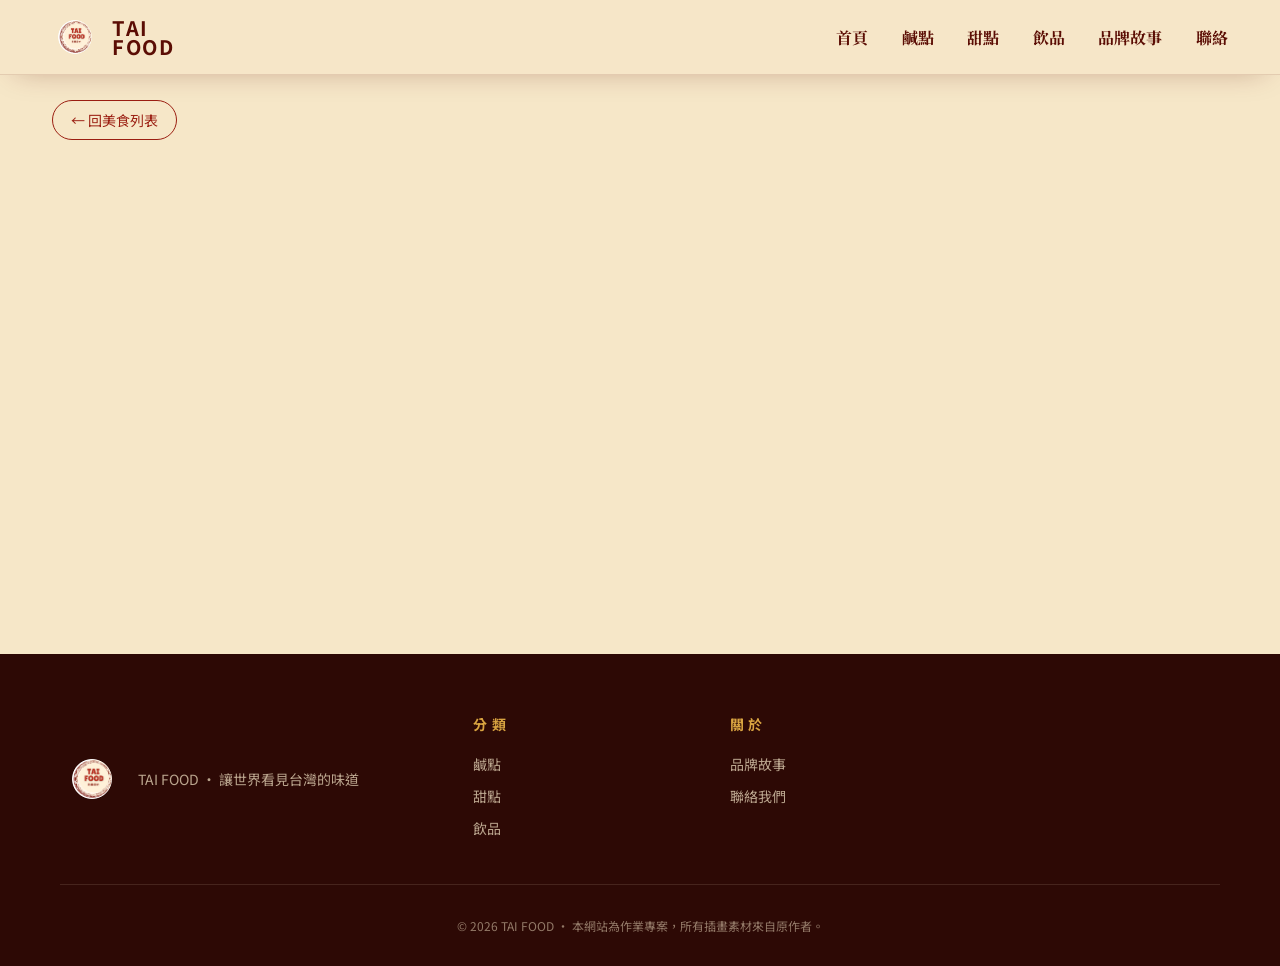
==== commit a262742e: "fix" ====
--- a/dish.html
+++ b/dish.html
@@ -7,7 +7,7 @@
 <meta name="description" content="TAI FOOD 美食詳情：菜色介紹、食材拆解，以及哪裡吃得到。" />
 <link rel="preconnect" href="https://fonts.googleapis.com" />
 <link rel="preconnect" href="https://fonts.gstatic.com" crossorigin />
-<link href="https://fonts.googleapis.com/css2?family=Bebas+Neue&family=Noto+Sans+TC:wght@400;500;700;900&family=Noto+Serif+TC:wght@700;900&display=swap" rel="stylesheet" />
+<link href="https://fonts.googleapis.com/css2?family=Noto+Sans+TC:wght@400;500;700;900&family=Noto+Serif+TC:wght@700;900&display=swap" rel="stylesheet" />
 <link rel="stylesheet" href="styles.css" />
 </head>
 <body class="dish-page">
--- a/styles.css
+++ b/styles.css
@@ -19,13 +19,16 @@
   --radius-sm:10px;
   --maxw:1240px;
   --ease:cubic-bezier(.22,1,.36,1);
+  /* 字型 token：全站只允許這兩種字型，禁止手寫 font-family */
+  --font-sans:"Noto Sans TC","PingFang TC","Microsoft JhengHei",sans-serif;
+  --font-serif:"Noto Serif TC","Noto Sans TC","PingFang TC",serif;
 }
 
 *,*::before,*::after{box-sizing:border-box}
 html{scroll-behavior:smooth;scroll-padding-top:84px}
 body{
   margin:0;
-  font-family:"Noto Sans TC","PingFang TC","Microsoft JhengHei",sans-serif;
+  font-family:var(--font-sans);
   color:var(--c-ink);
   background:var(--c-red);
   -webkit-font-smoothing:antialiased;
@@ -35,7 +38,7 @@
 a{color:inherit;text-decoration:none}
 button{font-family:inherit;cursor:pointer;border:0;background:none;color:inherit}
 input{font-family:inherit}
-h1,h2,h3,h4{font-family:"Noto Serif TC",serif;font-weight:900;letter-spacing:.02em;margin:0}
+h1,h2,h3,h4{font-family:var(--font-serif);font-weight:900;letter-spacing:.02em;margin:0}
 p{margin:0;line-height:1.75}
 ul{margin:0;padding:0;list-style:none}
 
@@ -66,7 +69,7 @@
   right:24px;bottom:24px;
   z-index:3;
   writing-mode:vertical-rl;
-  font-family:"Bebas Neue",sans-serif;
+  font-family:var(--font-sans);font-weight:700;
   letter-spacing:.4em;
   font-size:12px;
   color:rgba(255,255,255,.7);
@@ -93,6 +96,7 @@
 }
 .navbar.is-solid{
   background:rgba(246,231,200,.96);
+  -webkit-backdrop-filter:blur(10px);   /* Safari 18 以前需要前綴 */
   backdrop-filter:blur(10px);
   box-shadow:0 10px 30px -16px rgba(91,13,4,.35);
   padding-top:10px;padding-bottom:10px;
@@ -114,7 +118,7 @@
 }
 .navbar__brand img{width:54px;height:54px;filter:drop-shadow(0 3px 8px rgba(91,13,4,.25))}
 .navbar__brand-text{
-  font-family:"Bebas Neue",sans-serif;
+  font-family:var(--font-sans);font-weight:700;
   font-size:20px;
   line-height:.95;
   letter-spacing:.08em;
@@ -125,7 +129,7 @@
 .navbar__menu a{
   position:relative;
   color:var(--c-red-deep);
-  font-family:"Noto Serif TC",serif;
+  font-family:var(--font-serif);
   font-weight:700;
   font-size:16px;
   padding:8px 4px;
@@ -174,9 +178,9 @@
   position:absolute;
   top:-15vh; right:-10vw;
   width:90vh; height:90vh;
+  /* Safari 修正：移除 blur(20px) — 漸層本身已是軟邊，巨型模糊層每格重新點陣化是效能殺手 */
   background:
-    radial-gradient(circle, rgba(255,210,120,.55) 0%, rgba(217,164,65,.25) 30%, transparent 65%);
-  filter:blur(20px);
+    radial-gradient(circle, rgba(255,210,120,.55) 0%, rgba(217,164,65,.25) 30%, transparent 70%);
   z-index:0;
   animation:sunBreath 9s ease-in-out infinite;
   pointer-events:none;
@@ -193,6 +197,7 @@
   pointer-events:none;
   opacity:.18;
   mix-blend-mode:overlay;
+  transform:translateZ(0);   /* Safari 修正：自成合成層，避免 blend 拖著下方動畫層逐格重繪 */
   background-image:url("data:image/svg+xml;utf8,<svg xmlns='http://www.w3.org/2000/svg' width='200' height='200'><filter id='n'><feTurbulence type='fractalNoise' baseFrequency='.9' numOctaves='2' stitchTiles='stitch'/><feColorMatrix values='0 0 0 0 0 0 0 0 0 0 0 0 0 0 0 0 0 0 .5 0'/></filter><rect width='100%' height='100%' filter='url(%23n)'/></svg>");
 }
 
@@ -204,9 +209,10 @@
 .hero__ripple{
   position:absolute;
   filter:drop-shadow(0 8px 24px rgba(0,0,0,.35));
-  will-change:transform;
+  /* Safari 修正：視差走獨立的 translate 屬性，與 transform/動畫互不干擾 */
+  will-change:translate;
   --px:0px; --py:0px;
-  transform:translate3d(var(--px),var(--py),0);
+  translate:var(--px) var(--py);
 }
 .hero__ripple--1{top:8%;right:-6%;width:48%;opacity:.45}
 .hero__ripple--2{bottom:-12%;left:-8%;width:42%;opacity:.4}
@@ -221,14 +227,11 @@
   opacity:.08;
   pointer-events:none;
   --px:0px; --py:0px;
-  transform:translate(-10%,-50%) translate3d(var(--px),var(--py),0);
+  /* Safari 修正：視差改走 translate；移除 wmSpin（動畫 filter 會逐格全頁重繪，
+     且 opacity .08 下光暈脈動根本不可見，純浪費效能） */
+  translate:var(--px) var(--py);
+  transform:translate(-10%,-50%);
   filter:drop-shadow(0 0 40px rgba(217,164,65,.4));
-  animation:wmSpin 60s linear infinite;
-}
-@keyframes wmSpin{
-  0%{filter:drop-shadow(0 0 40px rgba(217,164,65,.3))}
-  50%{filter:drop-shadow(0 0 60px rgba(217,164,65,.55))}
-  100%{filter:drop-shadow(0 0 40px rgba(217,164,65,.3))}
 }
 
 /* ============================================================
@@ -241,12 +244,14 @@
   pointer-events:none;
   overflow:hidden;
 }
-/* 外層 div：接視差位移（JS 寫 --px/--py） */
+/* 外層 div：接視差位移（JS 寫 --px/--py）
+   Safari 修正：視差走獨立 translate 屬性；foodBoom keyframe 不再引用
+   會被 JS 高頻改寫的 --px/--py（WebKit 會因此反覆重算動畫 → 全部抖動） */
 .hero__food{
   position:absolute;
   --px:0px; --py:0px;
-  transform:translate3d(var(--px),var(--py),0);
-  will-change:transform;
+  translate:var(--px) var(--py);
+  will-change:translate;
   opacity:0;
   animation:foodBoom .9s var(--ease) var(--delay,0ms) forwards;
 }
@@ -260,6 +265,7 @@
   animation:foodFloat var(--float-dur,7s) ease-in-out var(--float-delay,0s) infinite;
   will-change:transform;
 }
+/* --from-x/--from-y 是靜態值（HTML 不會改寫），放 keyframe 安全 */
 @keyframes foodBoom{
   0%{
     opacity:0;
@@ -268,7 +274,7 @@
   60%{opacity:1}
   100%{
     opacity:1;
-    transform:translate3d(var(--px),var(--py),0) scale(1);
+    transform:none;
   }
 }
 @keyframes foodFloat{
@@ -317,13 +323,13 @@
   50%{transform:rotate(-8deg) scale(1.04)}
 }
 .hero__stamp-zh{
-  font-family:"Noto Serif TC",serif;
+  font-family:var(--font-serif);
   font-weight:900;
   font-size:30px;
   line-height:1;
 }
 .hero__stamp-en{
-  font-family:"Bebas Neue",sans-serif;
+  font-family:var(--font-sans);font-weight:700;
   font-size:8px;
   letter-spacing:.15em;
   margin-top:4px;
@@ -340,7 +346,7 @@
   display:inline-flex;
   align-items:center;
   gap:12px;
-  font-family:"Bebas Neue",sans-serif;
+  font-family:var(--font-sans);font-weight:700;
   letter-spacing:.4em;
   color:var(--c-gold);
   font-size:14px;
@@ -475,7 +481,7 @@
   background:var(--c-red);
   color:#fff;
   border-radius:999px;
-  font-family:"Bebas Neue",sans-serif;
+  font-family:var(--font-sans);font-weight:700;
   letter-spacing:.2em;
   font-size:16px;
   transition:background .2s, transform .2s;
@@ -490,7 +496,7 @@
   animation:heroFadeUp 1s var(--ease) 1.05s both;
 }
 .hero__tags-label{
-  font-family:"Bebas Neue",sans-serif;
+  font-family:var(--font-sans);font-weight:700;
   letter-spacing:.3em;
   color:var(--c-gold);
   font-size:13px;
@@ -534,7 +540,7 @@
   flex-wrap:wrap;gap:12px;margin-bottom:28px;
 }
 .results__head{
-  font-family:"Noto Serif TC",serif;
+  font-family:var(--font-serif);
   font-weight:900;
   font-size:clamp(22px,3vw,32px);
   color:var(--c-red);
@@ -578,7 +584,7 @@
 .rcard--drink{border-top-color:#5b8c5a}
 .rcard__top{display:flex;align-items:baseline;justify-content:space-between;gap:10px}
 .rcard__name{
-  font-family:"Noto Serif TC",serif;
+  font-family:var(--font-serif);
   font-weight:700;font-size:20px;color:var(--c-ink);
 }
 .rcard__price{color:var(--c-gold);font-weight:700;letter-spacing:.05em}
@@ -711,14 +717,14 @@
   .assemble.is-playing .assemble__piece{animation:none;opacity:0}
 }
 
-.dhero__num{font-family:"Bebas Neue",sans-serif;letter-spacing:.2em;color:var(--c-gold);font-size:16px}
-.dhero__name{font-family:"Noto Serif TC",serif;font-weight:900;font-size:clamp(34px,6vw,56px);color:var(--c-red);line-height:1.05;margin-top:2px}
-.dhero__en{font-family:"Bebas Neue",sans-serif;letter-spacing:.16em;color:var(--c-gold);font-size:18px;margin-top:6px}
+.dhero__num{font-family:var(--font-sans);font-weight:700;letter-spacing:.2em;color:var(--c-gold);font-size:16px}
+.dhero__name{font-family:var(--font-serif);font-weight:900;font-size:clamp(34px,6vw,56px);color:var(--c-red);line-height:1.05;margin-top:2px}
+.dhero__en{font-family:var(--font-sans);font-weight:700;letter-spacing:.16em;color:var(--c-gold);font-size:18px;margin-top:6px}
 .dhero__meta{display:flex;align-items:center;gap:12px;margin:18px 0}
 .dcat{padding:5px 16px;border-radius:999px;font-size:13px;font-weight:700;color:#fff;background:var(--c-red)}
 .dcat--sweet{background:#e0894d}
 .dcat--drink{background:#5b8c5a}
-.dprice{font-family:"Bebas Neue",sans-serif;font-size:24px;color:var(--c-ink);letter-spacing:.05em}
+.dprice{font-family:var(--font-sans);font-weight:700;font-size:24px;color:var(--c-ink);letter-spacing:.05em}
 .dhero__desc{font-size:16px;line-height:1.9;color:var(--c-ink)}
 .dhero__tags{display:flex;flex-wrap:wrap;gap:8px;margin-top:18px}
 .dchip{background:rgba(196,52,38,.08);color:var(--c-red);padding:4px 12px;border-radius:999px;font-size:12px}
@@ -726,7 +732,7 @@
 /* 區塊 */
 .dsec{margin-top:48px}
 .dsec__h{
-  font-family:"Noto Serif TC",serif;font-weight:900;font-size:clamp(22px,3vw,28px);
+  font-family:var(--font-serif);font-weight:900;font-size:clamp(22px,3vw,28px);
   color:var(--c-ink);display:inline-block;
   padding-bottom:10px;border-bottom:3px solid var(--c-gold);margin-bottom:24px;
 }
@@ -765,12 +771,12 @@
 .drel__media img{width:84%;height:84%;object-fit:contain}
 .drel__emoji{font-size:74px;line-height:1}
 .drel__name{font-weight:700;font-size:15px}
-.drel__price{font-family:"Bebas Neue",sans-serif;color:var(--c-gold);font-size:14px;letter-spacing:.08em}
+.drel__price{font-family:var(--font-sans);font-weight:700;color:var(--c-gold);font-size:14px;letter-spacing:.08em}
 
 /* 找不到 */
 .ddetail__notfound{text-align:center;padding:60px 20px}
 .ddetail__notfound-emoji{font-size:80px}
-.ddetail__notfound h1{font-family:"Noto Serif TC",serif;color:var(--c-red);font-size:32px;margin:14px 0 8px}
+.ddetail__notfound h1{font-family:var(--font-serif);color:var(--c-red);font-size:32px;margin:14px 0 8px}
 .ddetail__notfound p{color:var(--c-ink);opacity:.8;margin-bottom:20px}
 .ddetail__cta{
   display:inline-block;padding:12px 26px;border-radius:999px;
@@ -838,7 +844,7 @@
 }
 .pillar:hover::after{transform:scaleX(1)}
 .pillar__num{
-  font-family:"Bebas Neue",sans-serif;
+  font-family:var(--font-sans);font-weight:700;
   font-size:48px;
   color:var(--c-red);
   opacity:.25;
@@ -850,7 +856,7 @@
   color:var(--c-red);
 }
 .pillar p{
-  font-family:"Bebas Neue",sans-serif;
+  font-family:var(--font-sans);font-weight:700;
   letter-spacing:.3em;
   color:var(--c-gold);
   font-size:14px;
@@ -875,7 +881,7 @@
   text-align:center;
 }
 .cat__eyebrow{
-  font-family:"Bebas Neue",sans-serif;
+  font-family:var(--font-sans);font-weight:700;
   letter-spacing:.5em;
   font-size:13px;
   color:var(--c-gold);
@@ -926,7 +932,7 @@
   z-index:1;pointer-events:none;
 }
 .tt-hub__label{
-  display:block;font-family:"Noto Serif TC",serif;font-weight:900;
+  display:block;font-family:var(--font-serif);font-weight:900;
   font-size:clamp(26px,4vw,40px);line-height:1;
 }
 .tt-hub__name{
@@ -936,7 +942,7 @@
 }
 .tt-hub__hint{
   display:block;margin-top:8px;
-  font-family:"Bebas Neue",sans-serif;letter-spacing:.2em;font-size:12px;color:var(--c-gold);
+  font-family:var(--font-sans);font-weight:700;letter-spacing:.2em;font-size:12px;color:var(--c-gold);
 }
 
 /* 盤子：三層 transform — 定位上盤 / 反轉正立 / 聚焦放大 */
@@ -977,8 +983,8 @@
 }
 .tt-plate__disc img{width:84%;height:84%;object-fit:contain;filter:drop-shadow(0 8px 12px rgba(91,13,4,.25))}
 .tt-plate__disc--emoji span{font-size:clamp(48px,7vw,72px);line-height:1}
-.tt-plate__name{font-family:"Noto Serif TC",serif;font-weight:700;font-size:15px;color:var(--c-red)}
-.tt-plate__price{font-family:"Bebas Neue",sans-serif;letter-spacing:.06em;font-size:13px;color:var(--c-gold)}
+.tt-plate__name{font-family:var(--font-serif);font-weight:700;font-size:15px;color:var(--c-red)}
+.tt-plate__price{font-family:var(--font-sans);font-weight:700;letter-spacing:.06em;font-size:13px;color:var(--c-gold)}
 
 @media (max-width:760px){
   .tt-track{height:260vh}
@@ -1048,7 +1054,7 @@
 .panel__label{
   position:absolute;left:50%;bottom:22px;transform:translateX(-50%);
   z-index:2;writing-mode:vertical-rl;letter-spacing:.12em;white-space:nowrap;
-  font-family:"Noto Serif TC",serif;font-weight:700;font-size:clamp(15px,1.4vw,19px);
+  font-family:var(--font-serif);font-weight:700;font-size:clamp(15px,1.4vw,19px);
   color:var(--c-cream);text-shadow:0 2px 8px rgba(0,0,0,.55);
   transition:opacity .3s var(--ease);
 }
@@ -1063,10 +1069,10 @@
   transition:opacity .4s .15s var(--ease), transform .4s .15s var(--ease);
 }
 .panel.is-active .panel__body{opacity:1;transform:none;pointer-events:auto}
-.panel__name{font-family:"Noto Serif TC",serif;font-weight:900;font-size:clamp(24px,3vw,34px);white-space:nowrap}
-.panel__en{font-family:"Bebas Neue",sans-serif;letter-spacing:.14em;color:var(--c-gold);font-size:15px;margin-top:2px}
+.panel__name{font-family:var(--font-serif);font-weight:900;font-size:clamp(24px,3vw,34px);white-space:nowrap}
+.panel__en{font-family:var(--font-sans);font-weight:700;letter-spacing:.14em;color:var(--c-gold);font-size:15px;margin-top:2px}
 .panel__desc{font-size:14px;line-height:1.7;margin:10px 0 12px;max-width:40ch;opacity:.92}
-.panel__price{font-family:"Bebas Neue",sans-serif;font-size:19px;color:var(--c-gold);letter-spacing:.06em}
+.panel__price{font-family:var(--font-sans);font-weight:700;font-size:19px;color:var(--c-gold);letter-spacing:.06em}
 .panel__cta{
   display:inline-block;margin-left:14px;
   padding:9px 22px;border-radius:999px;
@@ -1117,7 +1123,7 @@
   box-shadow:var(--shadow-card);border:1px solid rgba(217,164,65,.25);
   text-align:center;display:flex;flex-direction:column;align-items:center;gap:16px;
 }
-.roller__date{font-family:"Bebas Neue",sans-serif;letter-spacing:.12em;color:var(--c-gold);font-size:16px}
+.roller__date{font-family:var(--font-sans);font-weight:700;letter-spacing:.12em;color:var(--c-gold);font-size:16px}
 .roller__stage{
   width:100%;min-height:300px;
   display:flex;align-items:center;justify-content:center;
@@ -1153,8 +1159,8 @@
 .roller__media--spin{width:170px;height:170px;animation:resultPop .15s var(--ease)}
 .roller__img{width:86%;height:86%;object-fit:contain;filter:drop-shadow(0 10px 16px rgba(91,13,4,.3))}
 .roller__emoji{font-size:clamp(80px,14vw,104px);line-height:1}
-.roller__name{font-family:"Noto Serif TC",serif;font-weight:900;font-size:clamp(26px,3vw,32px);color:var(--c-red)}
-.roller__sub{font-family:"Bebas Neue",sans-serif;letter-spacing:.06em;color:var(--c-gold);font-size:16px}
+.roller__name{font-family:var(--font-serif);font-weight:900;font-size:clamp(26px,3vw,32px);color:var(--c-red)}
+.roller__sub{font-family:var(--font-sans);font-weight:700;letter-spacing:.06em;color:var(--c-gold);font-size:16px}
 .roller__cta{margin-top:6px;padding:8px 20px;border-radius:999px;background:var(--c-gold);color:var(--c-red-deep);font-weight:700;font-size:14px}
 
 .roller__btn{
@@ -1169,7 +1175,7 @@
 
 /* 月曆 */
 .daily__cal{background:#fff;border-radius:24px;padding:24px;box-shadow:var(--shadow-card);border:1px solid rgba(217,164,65,.25)}
-.cal__title{font-family:"Noto Serif TC",serif;font-weight:900;font-size:24px;color:var(--c-red);text-align:center;margin-bottom:16px}
+.cal__title{font-family:var(--font-serif);font-weight:900;font-size:24px;color:var(--c-red);text-align:center;margin-bottom:16px}
 .cal__weekdays{display:grid;grid-template-columns:repeat(7,1fr);gap:6px;margin-bottom:8px}
 .cal__weekdays span{text-align:center;font-size:12px;color:var(--c-ink);opacity:.6}
 .cal__grid{display:grid;grid-template-columns:repeat(7,1fr);gap:6px}
@@ -1186,7 +1192,7 @@
 .cal__thumb{width:74%;height:74%;display:flex;align-items:center;justify-content:center}
 .cal__thumb img{width:100%;height:100%;object-fit:contain}
 .cal__emoji{font-size:clamp(16px,2.4vw,26px);line-height:1}
-.cal__q{font-family:"Bebas Neue",sans-serif;font-weight:700;font-size:clamp(20px,3vw,30px);color:var(--c-gold)}
+.cal__q{font-family:var(--font-sans);font-weight:700;font-size:clamp(20px,3vw,30px);color:var(--c-gold)}
 .cal__cell.is-today{border:2px solid var(--c-gold);box-shadow:0 0 0 3px rgba(217,164,65,.28)}
 .cal__caption{text-align:center;margin-top:14px;color:var(--c-red);font-weight:700;min-height:1.4em}
 
@@ -1221,7 +1227,7 @@
   background:linear-gradient(150deg,#c4342a,#9b1f12);color:#fff;
   border:3px solid var(--c-gold);box-shadow:0 12px 26px -8px rgba(155,31,18,.6);
 }
-.pscore__num{font-family:"Bebas Neue",sans-serif;font-size:38px;line-height:1}
+.pscore__num{font-family:var(--font-sans);font-weight:700;font-size:38px;line-height:1}
 .pscore__label{font-size:13px;letter-spacing:.1em}
 
 .passport__bar{max-width:560px;margin:24px auto 28px;text-align:center}
@@ -1248,7 +1254,7 @@
 .pcard__media{width:74%;height:62%;display:flex;align-items:center;justify-content:center}
 .pcard__media img{width:100%;height:100%;object-fit:contain}
 .pcard__emoji{font-size:clamp(34px,5vw,50px);line-height:1}
-.pcard__name{font-family:"Noto Serif TC",serif;font-weight:700;font-size:14px;color:var(--c-ink);text-align:center}
+.pcard__name{font-family:var(--font-serif);font-weight:700;font-size:14px;color:var(--c-ink);text-align:center}
 .pcard__stamp{
   position:absolute;top:8px;right:8px;
   background:var(--c-red);color:#fff;font-size:11px;font-weight:700;
@@ -1348,7 +1354,7 @@
   position:absolute;
   top:18px;right:20px;
   z-index:2;
-  font-family:"Bebas Neue",sans-serif;
+  font-family:var(--font-sans);font-weight:700;
   font-size:28px;
   letter-spacing:.05em;
   color:var(--c-gold);
@@ -1367,7 +1373,7 @@
 }
 .cat--sweet .dish h3{color:var(--c-red)}
 .dish__sub{
-  font-family:"Bebas Neue",sans-serif;
+  font-family:var(--font-sans);font-weight:700;
   letter-spacing:.18em;
   font-size:12px;
   color:var(--c-gold);
@@ -1382,7 +1388,7 @@
 }
 .dish__price{
   align-self:flex-start;
-  font-family:"Bebas Neue",sans-serif;
+  font-family:var(--font-sans);font-weight:700;
   font-size:16px;
   letter-spacing:.1em;
   padding:5px 12px;
@@ -1429,7 +1435,7 @@
   color:var(--c-red-deep);
 }
 .story__eyebrow{
-  font-family:"Bebas Neue",sans-serif;
+  font-family:var(--font-sans);font-weight:700;
   letter-spacing:.5em;
   color:var(--c-gold);
   font-size:14px;
@@ -1490,7 +1496,7 @@
 .contact__field{flex:1;display:flex;align-items:center}
 .contact__field span{
   padding:0 16px;
-  font-family:"Bebas Neue",sans-serif;
+  font-family:var(--font-sans);font-weight:700;
   letter-spacing:.2em;
   color:var(--c-gold);
   font-size:13px;
@@ -1523,6 +1529,69 @@
   color:var(--c-gold);
 }
 
+/* ── 製作團隊 · 組員分工 ── */
+.team{
+  max-width:1080px;
+  margin:80px auto 0;
+  padding-top:56px;
+  border-top:1px solid rgba(246,231,200,.18);
+}
+.team__title{
+  font-size:clamp(20px,2.5vw,28px);
+  color:var(--c-cream);
+  margin-bottom:28px;
+  letter-spacing:.08em;
+}
+.team__grid{
+  list-style:none;
+  display:grid;
+  grid-template-columns:repeat(auto-fit,minmax(170px,1fr));
+  gap:14px;
+  padding:0;
+}
+.team__card{
+  background:rgba(255,255,255,.06);
+  border:1px solid rgba(246,231,200,.18);
+  border-radius:18px;
+  padding:24px 16px 20px;
+  text-align:center;
+  transition:transform .25s, background .25s, border-color .25s;
+}
+.team__card:hover{
+  transform:translateY(-4px);
+  background:rgba(255,255,255,.1);
+  border-color:rgba(246,231,200,.4);
+}
+.team__id{
+  font-family:var(--font-sans);
+  font-weight:700;
+  font-size:12px;
+  letter-spacing:.18em;
+  color:var(--c-gold);
+}
+.team__name{
+  display:block;
+  font-size:20px;
+  color:var(--c-cream);
+  margin:8px 0 14px;
+}
+.team__jobs{
+  list-style:none;
+  display:flex;
+  flex-wrap:wrap;
+  justify-content:center;
+  gap:6px;
+  padding:0;
+}
+.team__jobs li{
+  font-size:12px;
+  padding:5px 12px;
+  border-radius:999px;
+  background:rgba(246,231,200,.12);
+  color:rgba(246,231,200,.88);
+  white-space:nowrap;
+}
+
 /* ============================================================
    FOOTER
    ============================================================ */
@@ -1549,7 +1618,7 @@
   gap:24px;
 }
 .footer__cols h4{
-  font-family:"Bebas Neue",sans-serif;
+  font-family:var(--font-sans);font-weight:700;
   letter-spacing:.3em;
   color:var(--c-gold);
   font-size:14px;
@@ -1694,8 +1763,8 @@
   display:flex;align-items:center;justify-content:space-between;
   padding:16px 22px;border-bottom:1px solid rgba(217,164,65,.3);
 }
-.cgame__title{font-family:"Noto Serif TC",serif;font-weight:900;font-size:22px;color:var(--c-gold)}
-.cgame__score{font-family:"Bebas Neue",sans-serif;letter-spacing:.08em;font-size:18px}
+.cgame__title{font-family:var(--font-serif);font-weight:900;font-size:22px;color:var(--c-gold)}
+.cgame__score{font-family:var(--font-sans);font-weight:700;letter-spacing:.08em;font-size:18px}
 .cgame__score b{color:var(--c-gold);font-size:24px;margin:0 2px}
 
 .cgame__field{
@@ -1739,7 +1808,7 @@
   background:rgba(43,20,16,.72);backdrop-filter:blur(3px);
 }
 .cgame__overlayscreen[hidden]{display:none}   /* 蓋過 display:flex，讓 hidden 生效 */
-.cgame__overlayscreen h2{font-family:"Noto Serif TC",serif;font-weight:900;font-size:clamp(24px,4vw,30px);color:var(--c-gold)}
+.cgame__overlayscreen h2{font-family:var(--font-serif);font-weight:900;font-size:clamp(24px,4vw,30px);color:var(--c-gold)}
 .cgame__overlayscreen p{max-width:46ch;line-height:1.7;color:var(--c-cream);font-size:15px}
 .cgame__btn{
   margin-top:8px;padding:14px 32px;border-radius:999px;
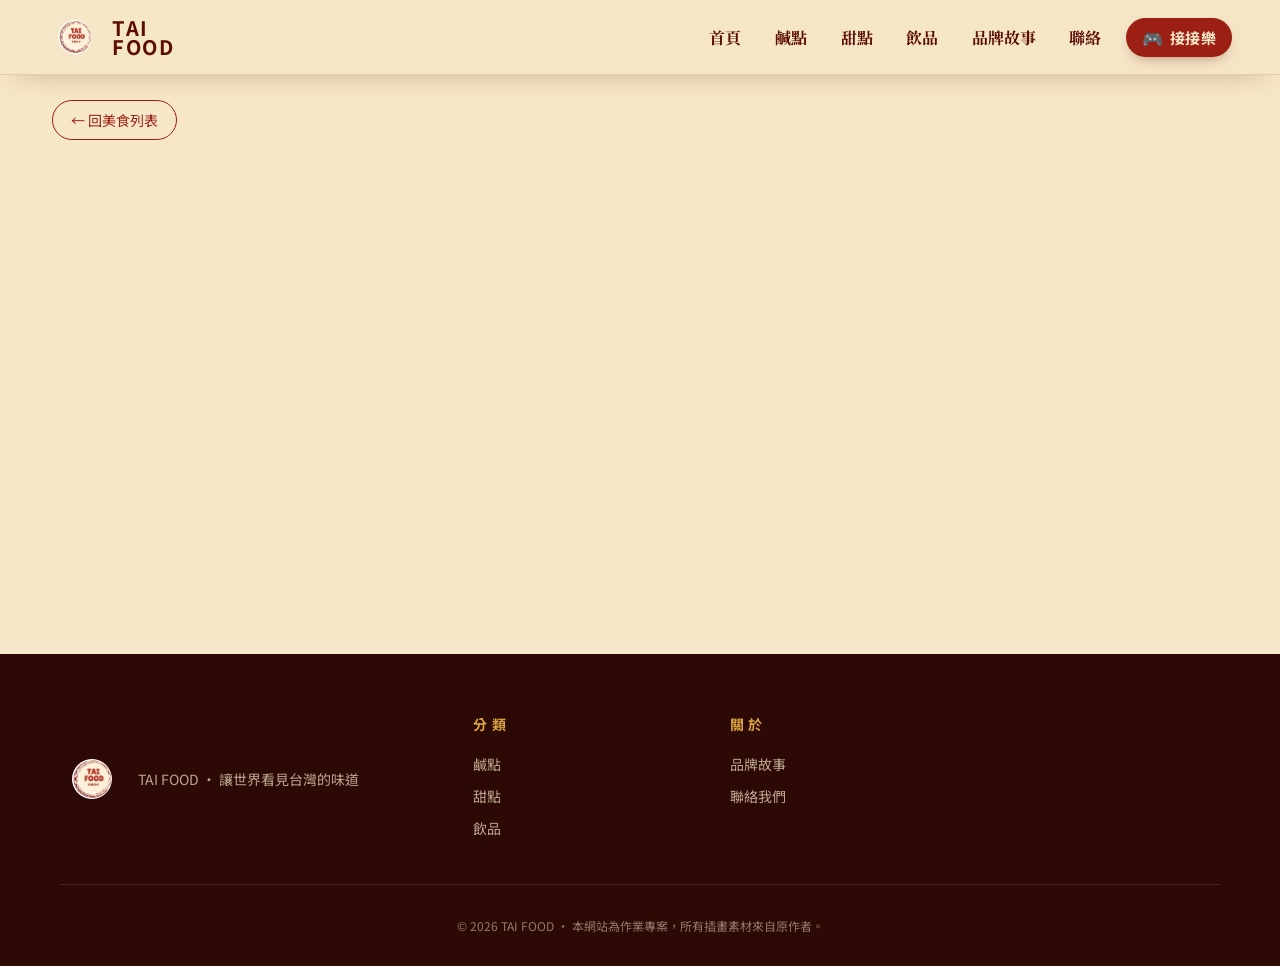
==== commit edff765a: "fix" ====
--- a/dish.html
+++ b/dish.html
@@ -26,6 +26,10 @@
     <a href="index.html#story">品牌故事</a>
     <a href="index.html#contact">聯絡</a>
   </nav>
+  <button type="button" class="navbar__game" data-play-game aria-label="開啟小遊戲：台味接接樂">
+    <span class="navbar__game-emoji" aria-hidden="true">🎮</span>
+    <span class="navbar__game-text">接接樂</span>
+  </button>
   <button id="navToggle" class="navbar__toggle" type="button" aria-label="開啟選單" aria-expanded="false">
     <span></span><span></span><span></span>
   </button>
--- a/styles.css
+++ b/styles.css
@@ -89,6 +89,7 @@
   top:0;left:0;right:0;
   z-index:50;
   display:flex;align-items:center;justify-content:space-between;
+  gap:clamp(12px,1.6vw,24px);
   padding:14px clamp(20px,4vw,48px);
   background:var(--c-cream);
   border-bottom:1px solid rgba(91,13,4,.12);
@@ -125,7 +126,7 @@
   color:var(--c-red-deep);
   font-weight:700;
 }
-.navbar__menu{display:flex;align-items:center;gap:clamp(14px,2vw,32px)}
+.navbar__menu{display:flex;align-items:center;gap:clamp(14px,2vw,32px);margin-left:auto}
 .navbar__menu a{
   position:relative;
   color:var(--c-red-deep);
@@ -144,6 +145,29 @@
 .navbar__menu a:hover::after,
 .navbar__menu a.is-active::after{left:0;right:0}
 .navbar__menu a:hover{color:var(--c-red)}
+
+/* header 遊戲按鈕：主動開啟「台味接接樂」覆蓋層 */
+.navbar__game{
+  display:inline-flex;align-items:center;gap:7px;
+  padding:9px 16px;
+  border:none;border-radius:999px;
+  background:var(--c-red);
+  color:var(--c-cream);
+  font-family:var(--font-sans);font-weight:700;
+  font-size:15px;letter-spacing:.02em;
+  cursor:pointer;
+  box-shadow:0 6px 16px -8px rgba(91,13,4,.6);
+  transition:transform .2s var(--ease), background .2s var(--ease), box-shadow .2s var(--ease);
+}
+.navbar__game:hover{
+  background:var(--c-red-deep);
+  transform:translateY(-2px);
+  box-shadow:0 10px 22px -8px rgba(91,13,4,.7);
+}
+.navbar__game:active{transform:translateY(0)}
+.navbar__game:focus-visible{outline:3px solid var(--c-gold);outline-offset:2px}
+.navbar__game-emoji{font-size:17px;line-height:1}
+
 .navbar__toggle{
   display:none;
   flex-direction:column;gap:5px;
@@ -260,7 +284,8 @@
   display:block;
   width:100%;
   height:auto;
-  filter:drop-shadow(0 14px 28px rgba(0,0,0,.45)) drop-shadow(0 0 18px rgba(217,164,65,.18));
+  /* 單層陰影：第二層金色光暈視覺上幾乎不可見，但 filter 成本是雙倍 */
+  filter:drop-shadow(0 14px 28px rgba(0,0,0,.45));
   transform:rotate(var(--rot,0deg));
   animation:foodFloat var(--float-dur,7s) ease-in-out var(--float-delay,0s) infinite;
   will-change:transform;
@@ -1682,6 +1707,8 @@
   .navbar__menu a{padding:18px 0;width:100%;border-bottom:1px solid rgba(91,13,4,.12);font-size:18px}
   .navbar.is-open .navbar__menu{transform:translateY(0)}
   .navbar__toggle{display:flex}
+  /* 選單變全屏覆蓋層（脫離流）後，改由遊戲按鈕靠右、緊貼漢堡鈕 */
+  .navbar__game{margin-left:auto;padding:8px 14px;font-size:14px}
 
   /* Hero 大爆版手機收斂：KV 後撤、字級降下 */
   .hero{padding:120px 20px 60px}
@@ -1731,6 +1758,9 @@
 @media (max-width:480px){
   .footer__cols{grid-template-columns:1fr}
   .hero__tags{flex-direction:column;align-items:flex-start}
+  /* 窄螢幕：遊戲按鈕只留 🎮，省出空間給品牌與漢堡鈕 */
+  .navbar__game{padding:8px 11px}
+  .navbar__game-text{display:none}
 }
 
 /* prefers-reduced-motion */
@@ -1836,3 +1866,34 @@
 @media (prefers-reduced-motion: reduce){
   .cgame__flash{animation:none;opacity:1}
 }
+
+/* ============================================================
+   LITE 模式（舊機降級）— script.js 開頭量測 FPS < 34 自動加 html.is-lite
+   原則：版面與內容完全不變，只關掉「持續燒 GPU」的效果。
+   一次性的進場動畫（heroFadeUp、reveal）保留，因為跑完就停。
+   ============================================================ */
+html.is-lite{scroll-behavior:auto}
+
+/* 無限動畫全停：splash 呼吸／太陽呼吸／食物浮動／印章搖擺 */
+html.is-lite .splash__bg,
+html.is-lite .hero__sun,
+html.is-lite .hero__stamp,
+html.is-lite .hero__food img{animation:none !important}
+
+/* foodBoom 用 forwards 撐住 opacity，直接停動畫要補回最終態 */
+html.is-lite .hero__food{animation:none !important;opacity:1;translate:none;will-change:auto}
+
+/* 噪點混合層：blend 逼整個 hero 逐格重組，舊 GPU 最大殺手 */
+html.is-lite .hero__grain{display:none}
+
+/* 視差層回到原位、卸掉合成層與 filter（JS 端同步停用視差監聽） */
+html.is-lite .hero__ripple,
+html.is-lite .hero__watermark{translate:none;filter:none;will-change:auto}
+html.is-lite .hero__food img{filter:drop-shadow(0 8px 14px rgba(0,0,0,.35));will-change:auto}
+
+/* 毛玻璃改實色：backdrop-filter 在舊機是每幀重算 */
+html.is-lite .navbar.is-solid{
+  -webkit-backdrop-filter:none;
+  backdrop-filter:none;
+  background:rgba(246,231,200,.98);
+}
